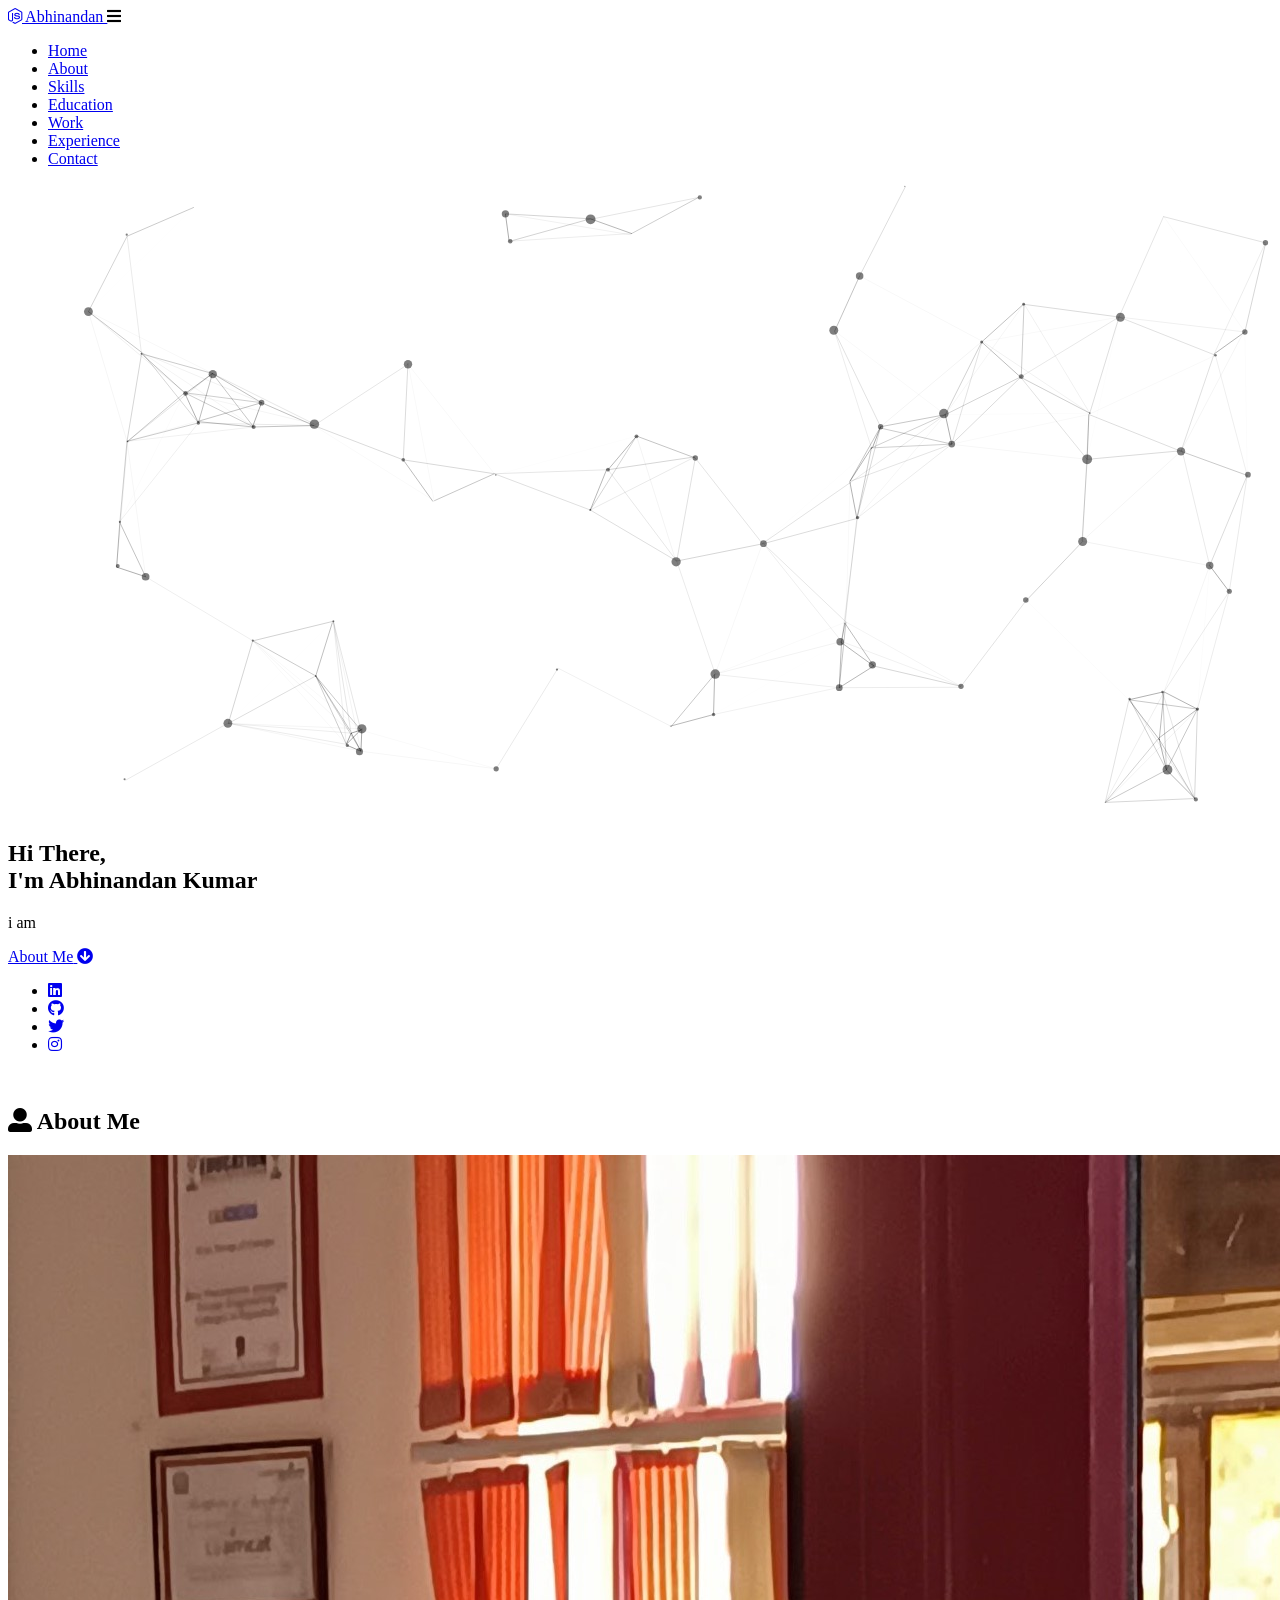
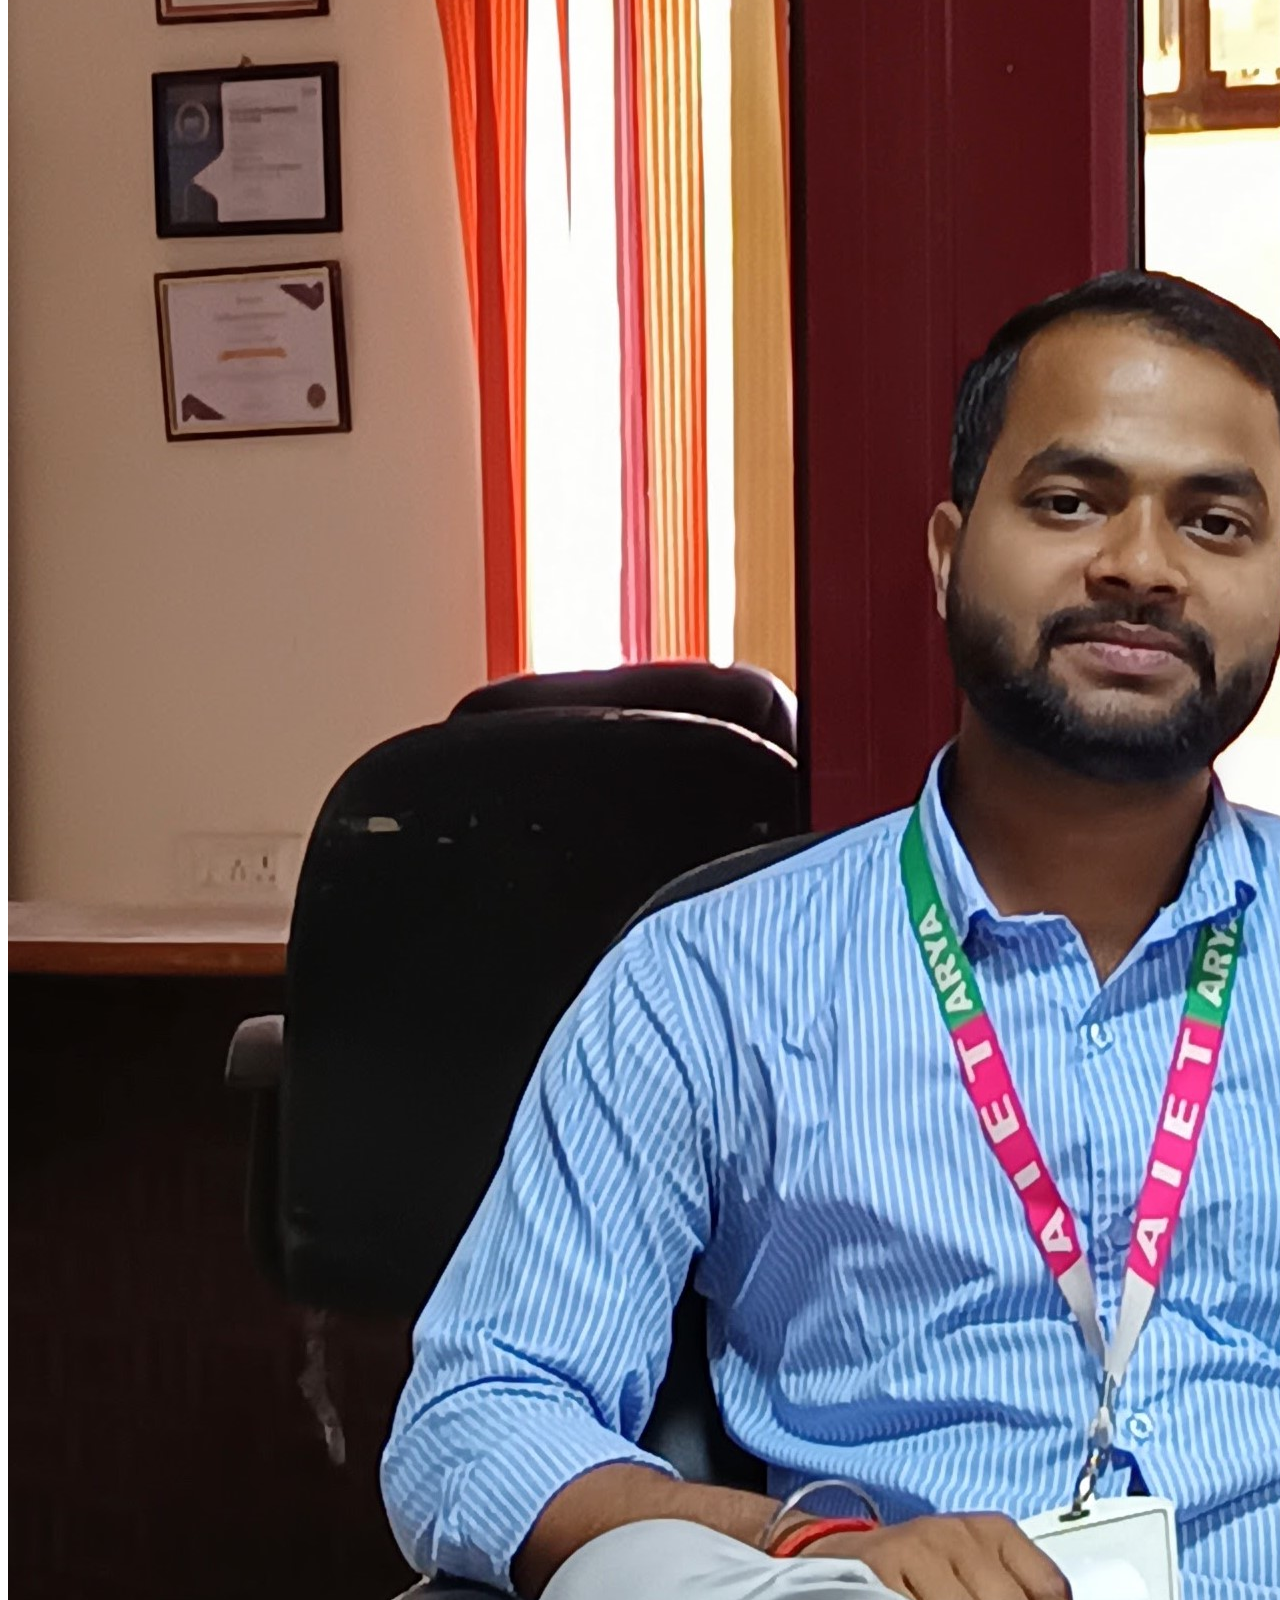
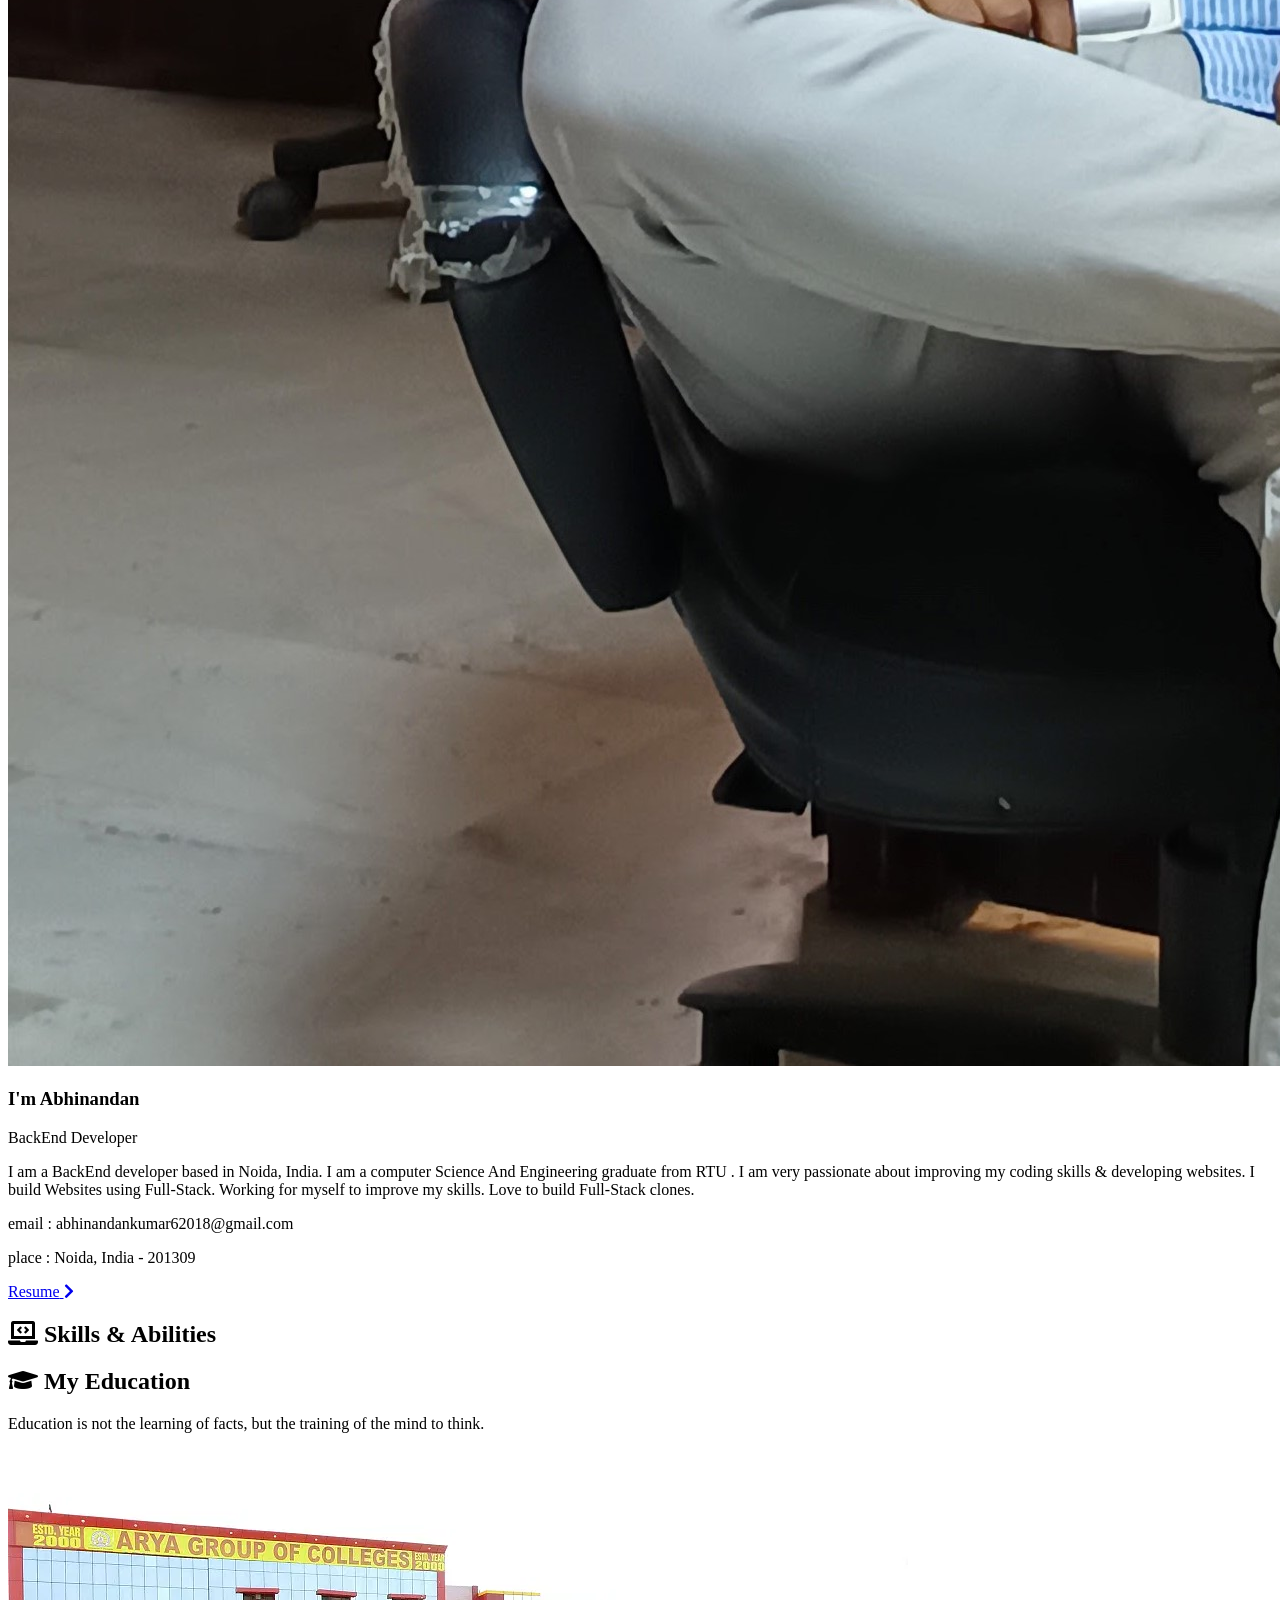
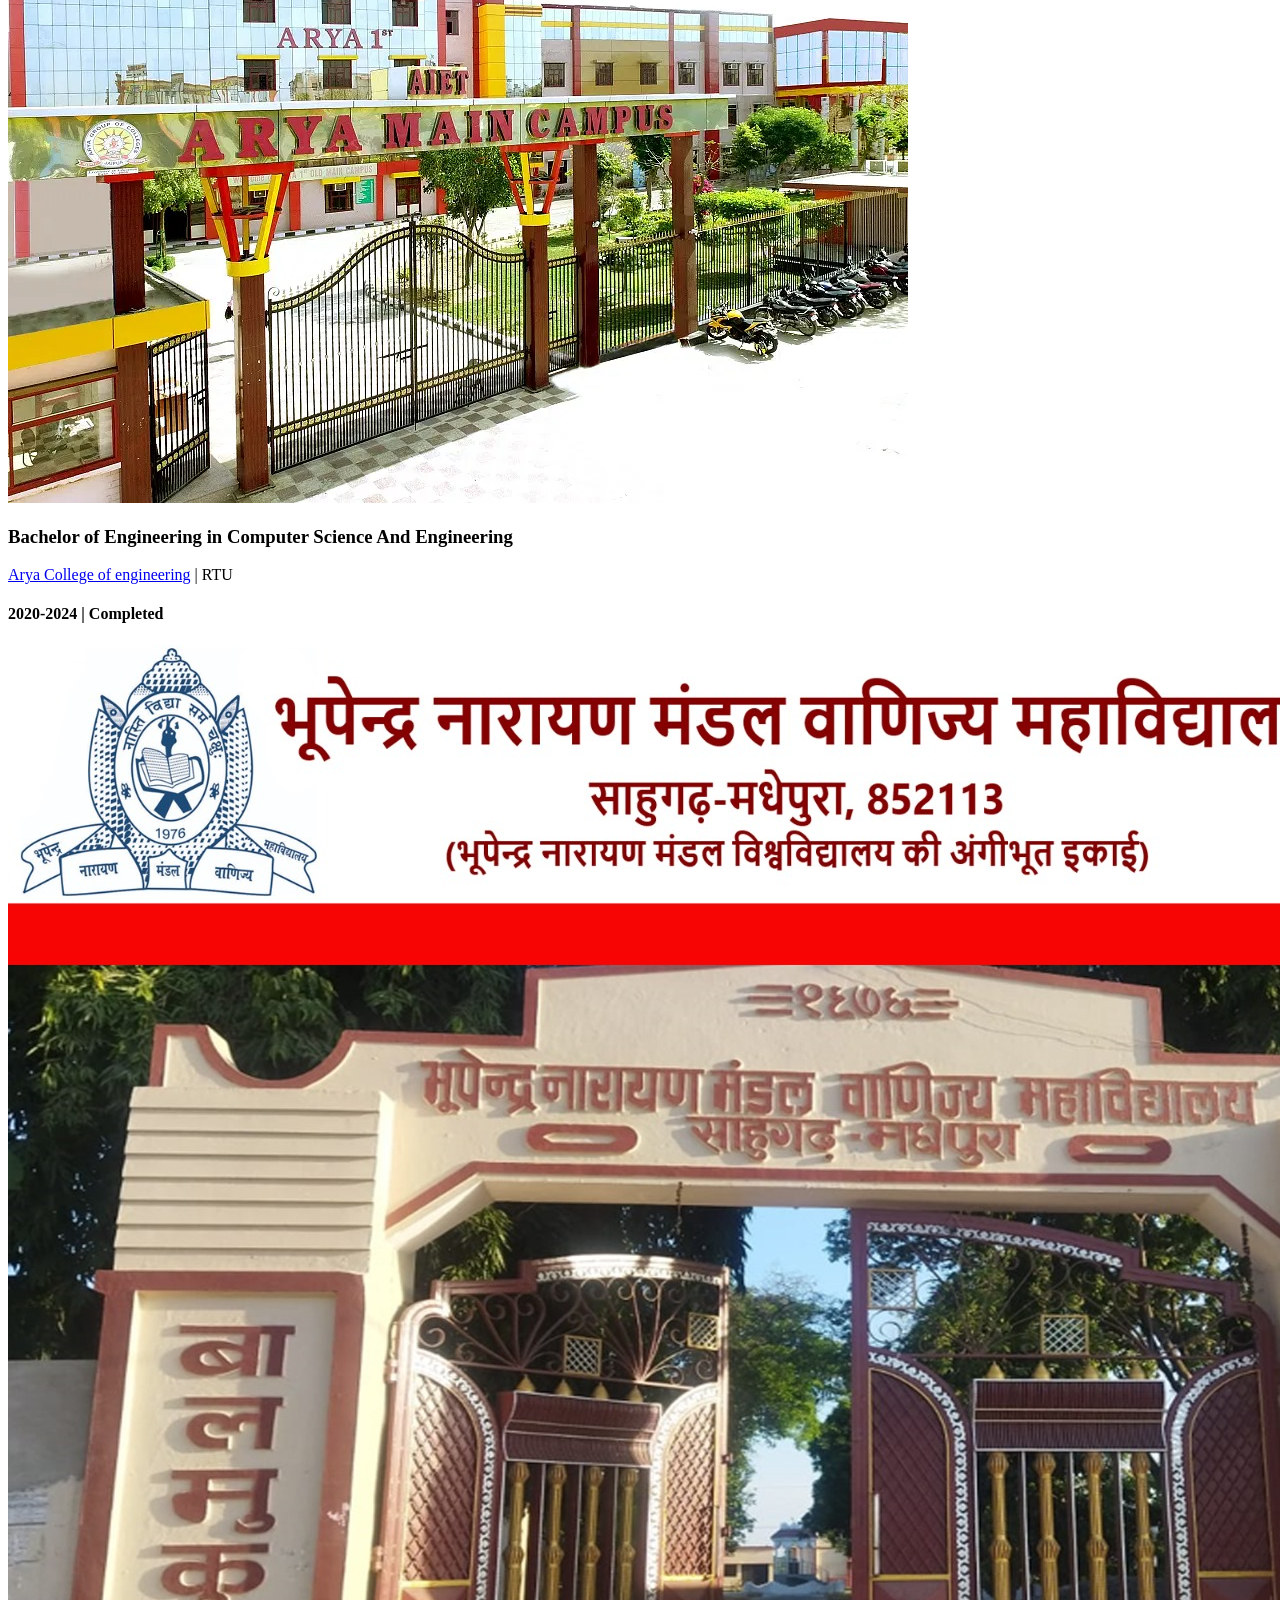
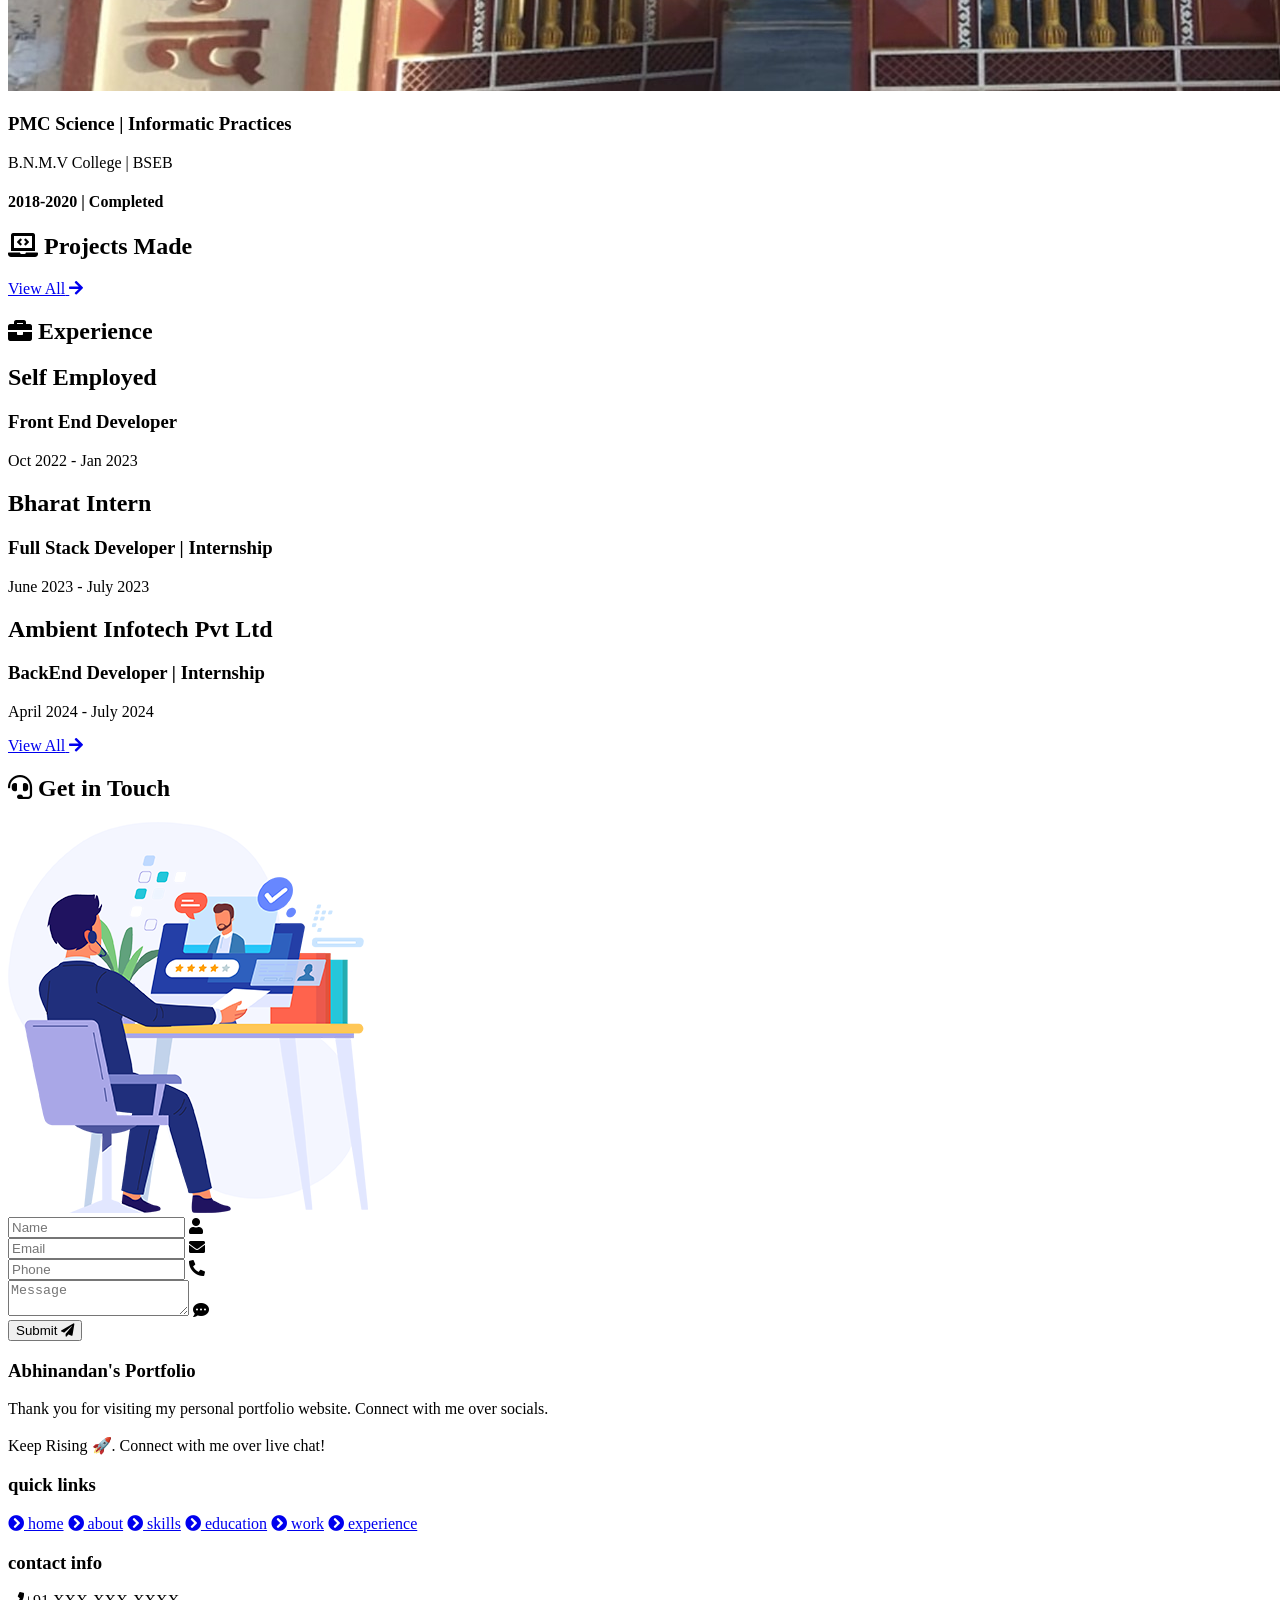
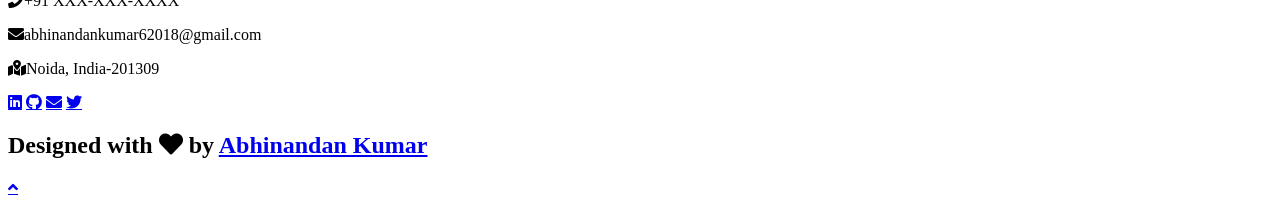
==== index.html @ bd701e11 "Add files via upload" ====
<!DOCTYPE html>
<html lang="en">
<head>
    <meta charset="UTF-8">
    <meta http-equiv="X-UA-Compatible" content="IE=edge">
    <meta name="viewport" content="width=device-width, initial-scale=1.0">
    <meta name="keywords" content="Abhinandan Kumar, portfolio, Abhinandan , BackEnd Developer, personal portfolio lifecodes, portfolio design, portfolio website, personal portfolio" />
    <meta name="description" content="Welcome to Abhinandan's Portfolio. FrontEnd Developer and BackEnd Developer" />
    <!-- Custom CSS -->
    <link rel="stylesheet" href="./assets/css/style.css">
    <!-- Font Awesome -->
    <link rel="stylesheet" href="https://cdnjs.cloudflare.com/ajax/libs/font-awesome/5.15.3/css/all.min.css" integrity="sha512-iBBXm8fW90+nuLcSKlbmrPcLa0OT92xO1BIsZ+ywDWZCvqsWgccV3gFoRBv0z+8dLJgyAHIhR35VZc2oM/gI1w==" crossorigin="anonymous" referrerpolicy="no-referrer" />
    <!-- Favicon -->
    <link id='favicon' rel="shortcut icon" href="./assets/images/favicon.png" type="image/x-png">
    <title>Portfolio | Abhinandan Kumar </title>
</head>
<body oncontextmenu="return false">

<!-- pre loader -->
<!-- <div class="loader-container">
  <img draggable="false" src="./assets/images/preloader.gif" alt="">
</div> -->

<!-- navbar starts -->
<header>
        <a href="/" class="logo"><i class="fab fa-node-js"></i> Abhinandan </a>

        <div id="menu" class="fas fa-bars"></div>
        <nav class="navbar">
            <ul>
            <li><a class="active" href="#home">Home</a></li>
            <li><a href="#about">About</a></li>
            <li><a href="#skills">Skills</a></li>
            <li><a href="#education">Education</a></li>
            <li><a href="#work">Work</a></li>
            <li><a href="#experience">Experience</a></li>
            <li><a href="#contact">Contact</a></li>
            </ul>
        </nav>
</header>
<!-- navbar ends -->


<!-- hero section starts -->
<section class="home" id="home">
    <div id="particles-js"></div>

    <div class="content">
    <h2>Hi There,<br/> I'm Abhinandan <span>Kumar </span></h2>
    <p>i am  <span class="typing-text"></span></p>
    <a href="#about" class="btn"><span>About Me</span>
      <i class="fas fa-arrow-circle-down"></i>
    </a>
    <div class="socials">
        <ul class="social-icons">
          <li><a class="linkedin" aria-label="LinkedIn" href="https://www.linkedin.com/in/abhinandan-kumar-5856a526a/" target="_blank"><i class="fab fa-linkedin"></i></a></li> 
          <li><a class="github" aria-label="GitHub" href="https://github.com/abhi6201844172" target="_blank"><i class="fab fa-github"></i></a></li>
          <li><a class="twitter" aria-label="Twitter" href="https://x.com/Abhinan83181341" target="_blank"><i class="fab fa-twitter"></i></a></li>
          <!-- <li><a class="telegram" aria-label="Telegram" href="https://t.me/abhinavanand1002" target="_blank"><i class="fab fa-telegram-plane"></i></a></li> -->
          <li><a class="instagram" aria-label="Instagram" href="https://www.instagram.com/abhinandanyadav62018?igsh=aHphN3o0bGR5NGh6"><i class="fab fa-instagram" target="_blank"></i></a></li>
          <!-- <li><a class="dev" aria-label="Dev" href="https://dev.to/jigarsable" target="_blank"><i class="fab fa-dev"></i></a></li>
        </ul> -->
      </div>
    </div>
<div class="image">
    <img draggable="false" class="tilt" src="./assets/images/Abhiandan2.jpg" alt="">
</div>
</section>
<!-- hero section ends -->


<!-- about section starts -->
<section class="about" id="about">
    <h2 class="heading"><i class="fas fa-user-alt"></i> About <span>Me</span></h2>
    
    <div class="row">

    <div class="image">
        <img draggable="false" class="tilt" src="./assets/images/abhinandan.jpg" alt="">
    </div>
    <div class="content">
        <h3>I'm Abhinandan </h3>
        <span class="tag"> BackEnd Developer</span>
        
        <p>I am a BackEnd developer based in Noida, India. 
          I am a computer Science And Engineering graduate from <span> RTU </span>.
          I am very passionate about improving my coding skills & developing websites.
          I build  Websites using Full-Stack.
          Working for myself to improve my skills.
          Love to build Full-Stack clones. </p>
        
        <div class="box-container">
            <!-- <div class="box">
              <p><span> age: </span> 20</p>
              <p><span> phone : </span> +91 XXX-XXX-XXXX</p>
            </div> -->
            <div class="box">
              <p><span> email : </span> abhinandankumar62018@gmail.com</p>
              <p><span> place : </span> Noida, India - 201309</p>
            </div>
        </div>
        
        <div class="resumebtn">
            <a href="https://drive.google.com/file/d/1tDuz0TBNX10D0l-4Tg8VtXUk5J37B0gS/view?usp=sharing" target="_blank" class="btn"><span>Resume</span>
                <i class="fas fa-chevron-right"></i>
            </a>
        </div>

    </div>
    </div>
</section>
<!-- about section ends -->

<!-- skills section starts -->
<section class="skills" id="skills">

    <h2 class="heading"><i class="fas fa-laptop-code"></i> Skills & <span>Abilities</span></h2>

    <div class="container">
          <div class="row" id="skillsContainer">

            <!-- <div class="bar">
              <div class="info">
                <img src="https://img.icons8.com/color/48/000000/adobe-xd.png"/>
                <span>AdobeXD</span>
              </div>
            </div> -->

      </div>
</div>
</section>
<!-- skills section ends -->


<!-- education section starts -->
<section class="education" id="education">

  <h1 class="heading"><i class="fas fa-graduation-cap"></i> My <span>Education</span></h1>

    <p class="qoute">Education is not the learning of facts, but the training of the mind to think.</p>

    <div class="box-container">

    <div class="box">
        <div class="image">
        <img draggable="false" src="./assets/images/educat/college2.webp" alt="">
        </div>
        <div class="content">
        <h3>Bachelor of Engineering in Computer Science And Engineering </h3>
        <p><a href="https://www.aryacollege.org/">Arya College of engineering</a> | RTU </p>
        <h4>2020-2024 | Completed</h4>
        </div>
    </div>

    <div class="box">
      <div class="image">
      <img draggable="false" src="./assets/images/educat/College.jpeg" alt="">
      </div>
      <div class="content">
      <h3>PMC Science | Informatic Practices</h3>
      <p>B.N.M.V College | BSEB</p>
      <h4>2018-2020 | Completed</h4>
      </div>
    </div>

</div>
</section>
<!-- education section ends -->


<!-- work project section starts -->
<section class="work" id="work">

  <h2 class="heading"><i class="fas fa-laptop-code"></i> Projects <span>Made</span></h2>

  <div class="box-container">

    <!-- <div class="box tilt">
      <img draggable="false" src="./assets/images/projects/portfolio1.PNG" alt="" />
      <div class="content">
        <div class="tag">
        <h3>Portfolio Website</h3>
        </div>
        <div class="desc">
          <p>Personal portfolio website. Don't need much info about it, just scroll down. You're here only!</p>
          <div class="btns">
            <a href="#" class="btn" target="_blank"><i class="fas fa-eye"></i> View</a>
            <a href="https://github.com/jigar-sable/Portfolio-Website" class="btn" target="_blank">Code <i class="fas fa-code"></i></a>
          </div>
        </div>
      </div>
    </div> -->

</div>

<div class="viewall">
  <a href="/projects" class="btn"><span>View All</span>
    <i class="fas fa-arrow-right"></i>
</a>
</div>

</section>
<!-- work project section ends -->

<!-- experience section starts -->
<section class="experience" id="experience">

  <h2 class="heading"><i class="fas fa-briefcase"></i> Experience </h2>

  <div class="timeline">

    <div class="container right">
      <div class="content">
        <div class="tag">
          <h2>Self Employed</h2>
        </div>
        <div class="desc">
            <h3>Front End Developer</h3>
            <p>Oct 2022 - Jan 2023</p>
        </div>
      </div>
    </div>

    <div class="container left">
      <div class="content">
        <div class="tag">
          <h2>Bharat Intern </h2>
        </div>
        <div class="desc">
            <h3>Full Stack Developer | Internship</h3>
            <p>June 2023 - July 2023</p>
        </div>
      </div>
    </div>

    <div class="container right">
      <div class="content">
        <div class="tag">
          <h2>Ambient Infotech Pvt Ltd </h2>
        </div>
        <div class="desc">
            <h3>BackEnd  Developer | Internship</h3>
            <p>April 2024 - July 2024</p>
        </div>
      </div>
    </div>

    <!-- <div class="container left">
      <div class="content">
        <div class="tag">
          <h2>Learn & Build </h2>
        </div>
        <div class="desc">
            <h3>MERN Stack Developer | Internship</h3>
            <p>Aug 2023 - Oct 2023</p>
        </div>
      </div>
    </div> -->

    <!-- <div class="container right">
      <div class="content">
        <div class="tag">
          <h2>Frshr Technologies</h2>
        </div>
        <div class="desc">
            <h3>Wordpress Developer | Internship</h3>
            <p>April 2021 - April 2021</p>
        </div>
      </div>
    </div>

    <div class="container left">
      <div class="content">
        <div class="tag">
          <h2>WonderingBlog</h2>
        </div>
        <div class="desc">
            <h3>Web Development & SEO | Internship</h3>
            <p>March 2021 - April 2021</p>
        </div>
      </div>
    </div>
  </div> -->

  <div class="morebtn">
    <a href="/experience" class="btn"><span>View All</span>
      <i class="fas fa-arrow-right"></i>
  </a>
  </div>

</div>

</section>
<!-- experience section ends -->

<!-- contact section starts -->
<section class="contact" id="contact">
  
  <h2 class="heading"><i class="fas fa-headset"></i> Get in <span>Touch</span></h2>

  <div class="container">
    <div class="content">
      <div class="image-box">
        <img draggable="false" src="./assets/images/contact1.png" alt="">
      </div>
    <form id="contact-form">
      
      <div class="form-group">
        <div class="field">
          <input type="text" name="name" placeholder="Name" required>
          <i class='fas fa-user'></i>
        </div>
        <div class="field">
          <input type="text" name="email" placeholder="Email" required>
          <i class='fas fa-envelope'></i>
        </div>
        <div class="field">
          <input type="text" name="phone" placeholder="Phone">
          <i class='fas fa-phone-alt'></i>
        </div>
        <div class="message">
        <textarea placeholder="Message" name="message" required></textarea>
        <i class="fas fa-comment-dots"></i>
        </div>
        </div>
      <div class="button-area">
        <button type="submit">
          Submit <i class="fa fa-paper-plane"></i></button>
      </div>
    </form>
  </div>
  </div>
</section>
<!-- contact section ends -->


<!-- footer section starts -->
<section class="footer">

  <div class="box-container">

      <div class="box">
          <h3>Abhinandan's Portfolio</h3>
          <p>Thank you for visiting my personal portfolio website. Connect with me over socials. <br/> <br/> Keep Rising 🚀. Connect with me over live chat!</p>
      </div>

      <div class="box">
          <h3>quick links</h3>
          <a href="#home"><i class="fas fa-chevron-circle-right"></i> home</a>
          <a href="#about"><i class="fas fa-chevron-circle-right"></i> about</a>
          <a href="#skills"><i class="fas fa-chevron-circle-right"></i> skills</a>
          <a href="#education"><i class="fas fa-chevron-circle-right"></i> education</a>
          <a href="#work"><i class="fas fa-chevron-circle-right"></i> work</a>
          <a href="#experience"><i class="fas fa-chevron-circle-right"></i> experience</a>
      </div>

      <div class="box">
          <h3>contact info</h3>
          <p> <i class="fas fa-phone"></i>+91 XXX-XXX-XXXX</p>
          <p> <i class="fas fa-envelope"></i>abhinandankumar62018@gmail.com</p>
          <p> <i class="fas fa-map-marked-alt"></i>Noida, India-201309</p>
          <div class="share">

              <a href="https://www.linkedin.com/in/abhinandan-kumar-5856a526a/" class="fab fa-linkedin" aria-label="LinkedIn" target="_blank"></a>
              <a href="https://github.com/abhi6201844172" class="fab fa-github" aria-label="GitHub" target="_blank"></a>
              <a href="mailto:abhinandankumar62018@gmail.com" class="fas fa-envelope" aria-label="Mail" target="_blank"></a>
              <a href="https://x.com/Abhinan83181341" class="fab fa-twitter" aria-label="Twitter" target="_blank"></a>
              <!-- <a href="https://t.me/abhinavanand1002" class="fab fa-telegram-plane" aria-label="Telegram" target="_blank"></a> -->
          </div>
      </div>
  </div>

  <h1 class="credit">Designed with <i class="fa fa-heart pulse"></i> by <a href="https://www.linkedin.com/in/abhinandan-kumar-5856a526a/"> Abhinandan Kumar</a></h1>

</section>
<!-- footer section ends -->


<!-- scroll top btn -->
<a href="#home" aria-label="ScrollTop" class="fas fa-angle-up" id="scroll-top"></a>
<!-- scroll back to top -->


<!-- ==== ALL MAJOR JAVASCRIPT CDNS STARTS ==== -->
<!-- jquery cdn -->
<script src="https://cdnjs.cloudflare.com/ajax/libs/jquery/3.6.0/jquery.min.js" integrity="sha512-894YE6QWD5I59HgZOGReFYm4dnWc1Qt5NtvYSaNcOP+u1T9qYdvdihz0PPSiiqn/+/3e7Jo4EaG7TubfWGUrMQ==" crossorigin="anonymous" referrerpolicy="no-referrer"></script>

<!-- typed.js cdn -->
<script src="https://cdnjs.cloudflare.com/ajax/libs/typed.js/2.0.5/typed.min.js" integrity="sha512-1KbKusm/hAtkX5FScVR5G36wodIMnVd/aP04af06iyQTkD17szAMGNmxfNH+tEuFp3Og/P5G32L1qEC47CZbUQ==" crossorigin="anonymous" referrerpolicy="no-referrer"></script>

<!-- particle.js links -->
<script src="./assets/js/particles.min.js"></script>
<script src="./assets/js/app.js"></script>

<!-- vanilla tilt.js links -->
<script src="https://cdnjs.cloudflare.com/ajax/libs/vanilla-tilt/1.7.0/vanilla-tilt.min.js" integrity="sha512-SttpKhJqONuBVxbRcuH0wezjuX+BoFoli0yPsnrAADcHsQMW8rkR84ItFHGIkPvhnlRnE2FaifDOUw+EltbuHg==" crossorigin="anonymous" referrerpolicy="no-referrer"></script>

<!-- scroll reveal anim -->
<script src="https://unpkg.com/scrollreveal"></script>

<script
      type="text/javascript"
      src="https://cdn.jsdelivr.net/npm/emailjs-com@3/dist/email.min.js"
    ></script>

<!-- ==== ALL MAJOR JAVASCRIPT CDNS ENDS ==== -->

<script src="./assets/js/script.js"></script>

</body>
</html>
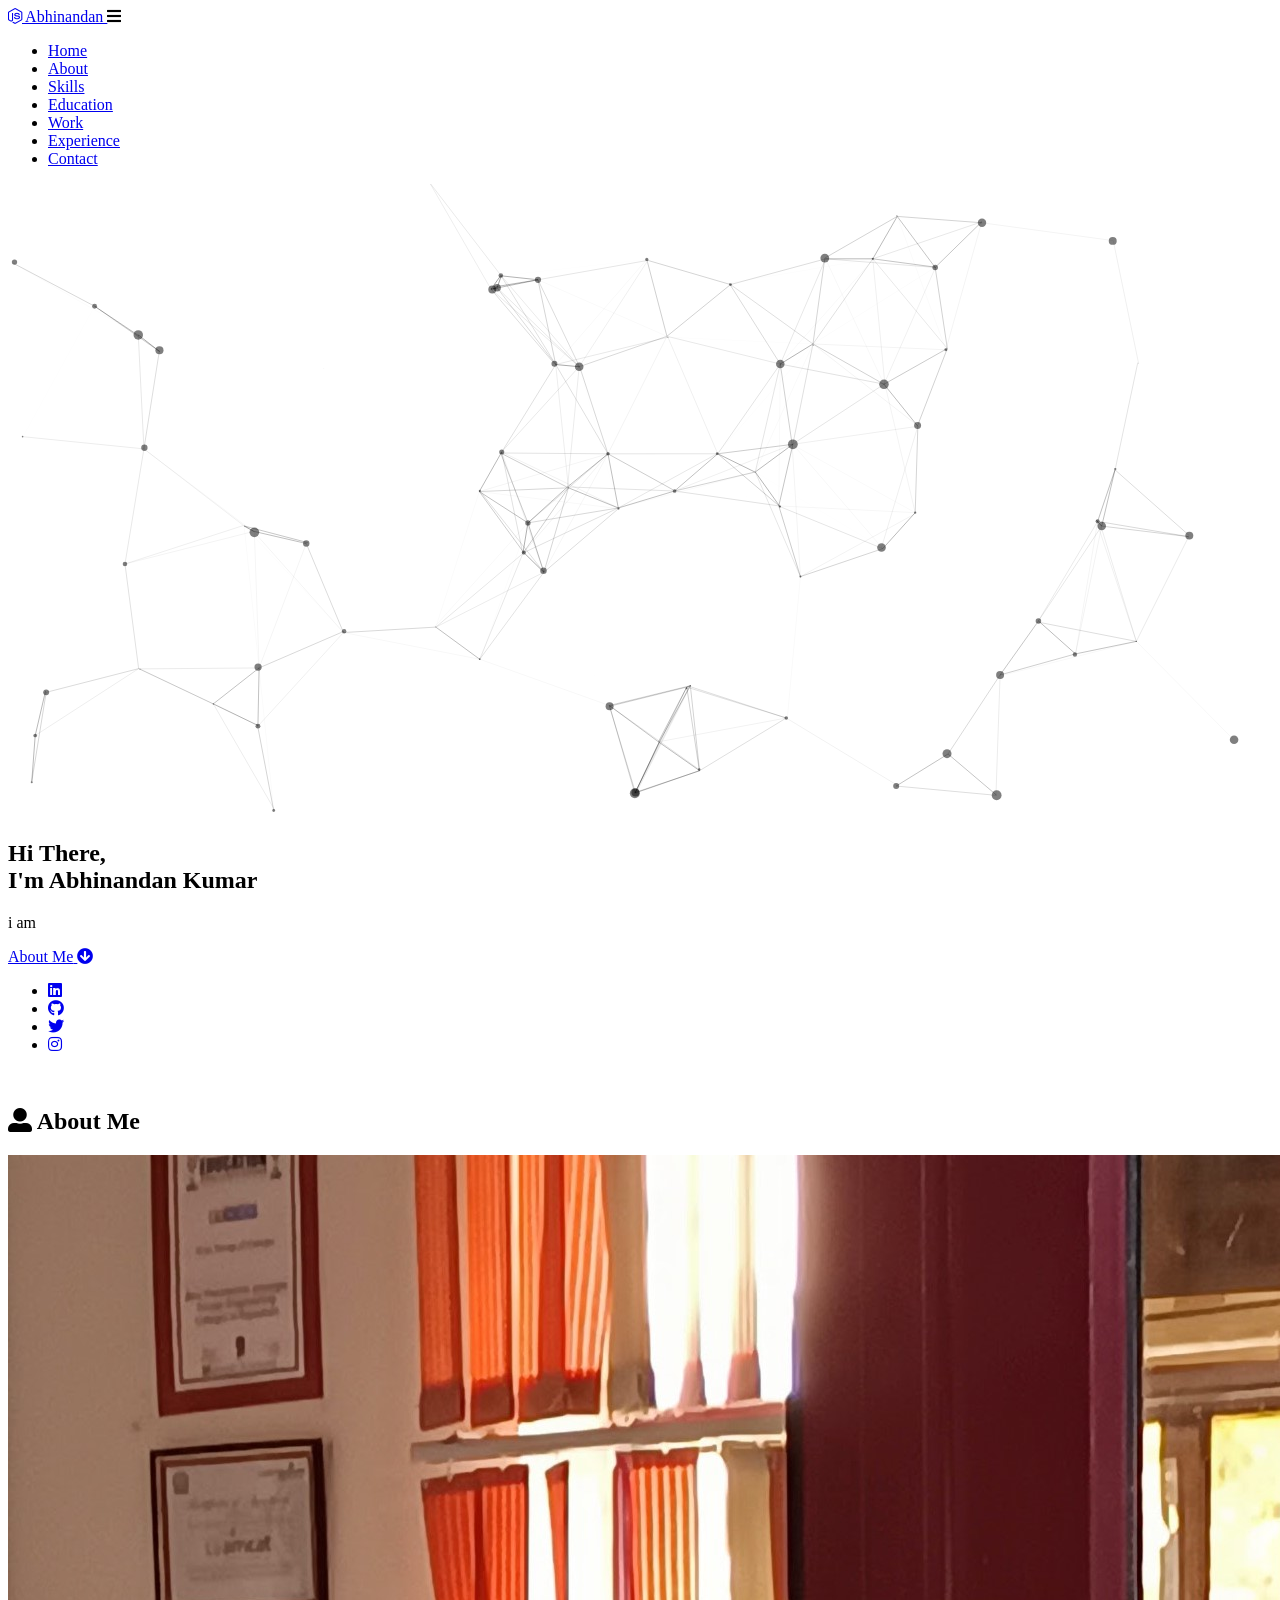
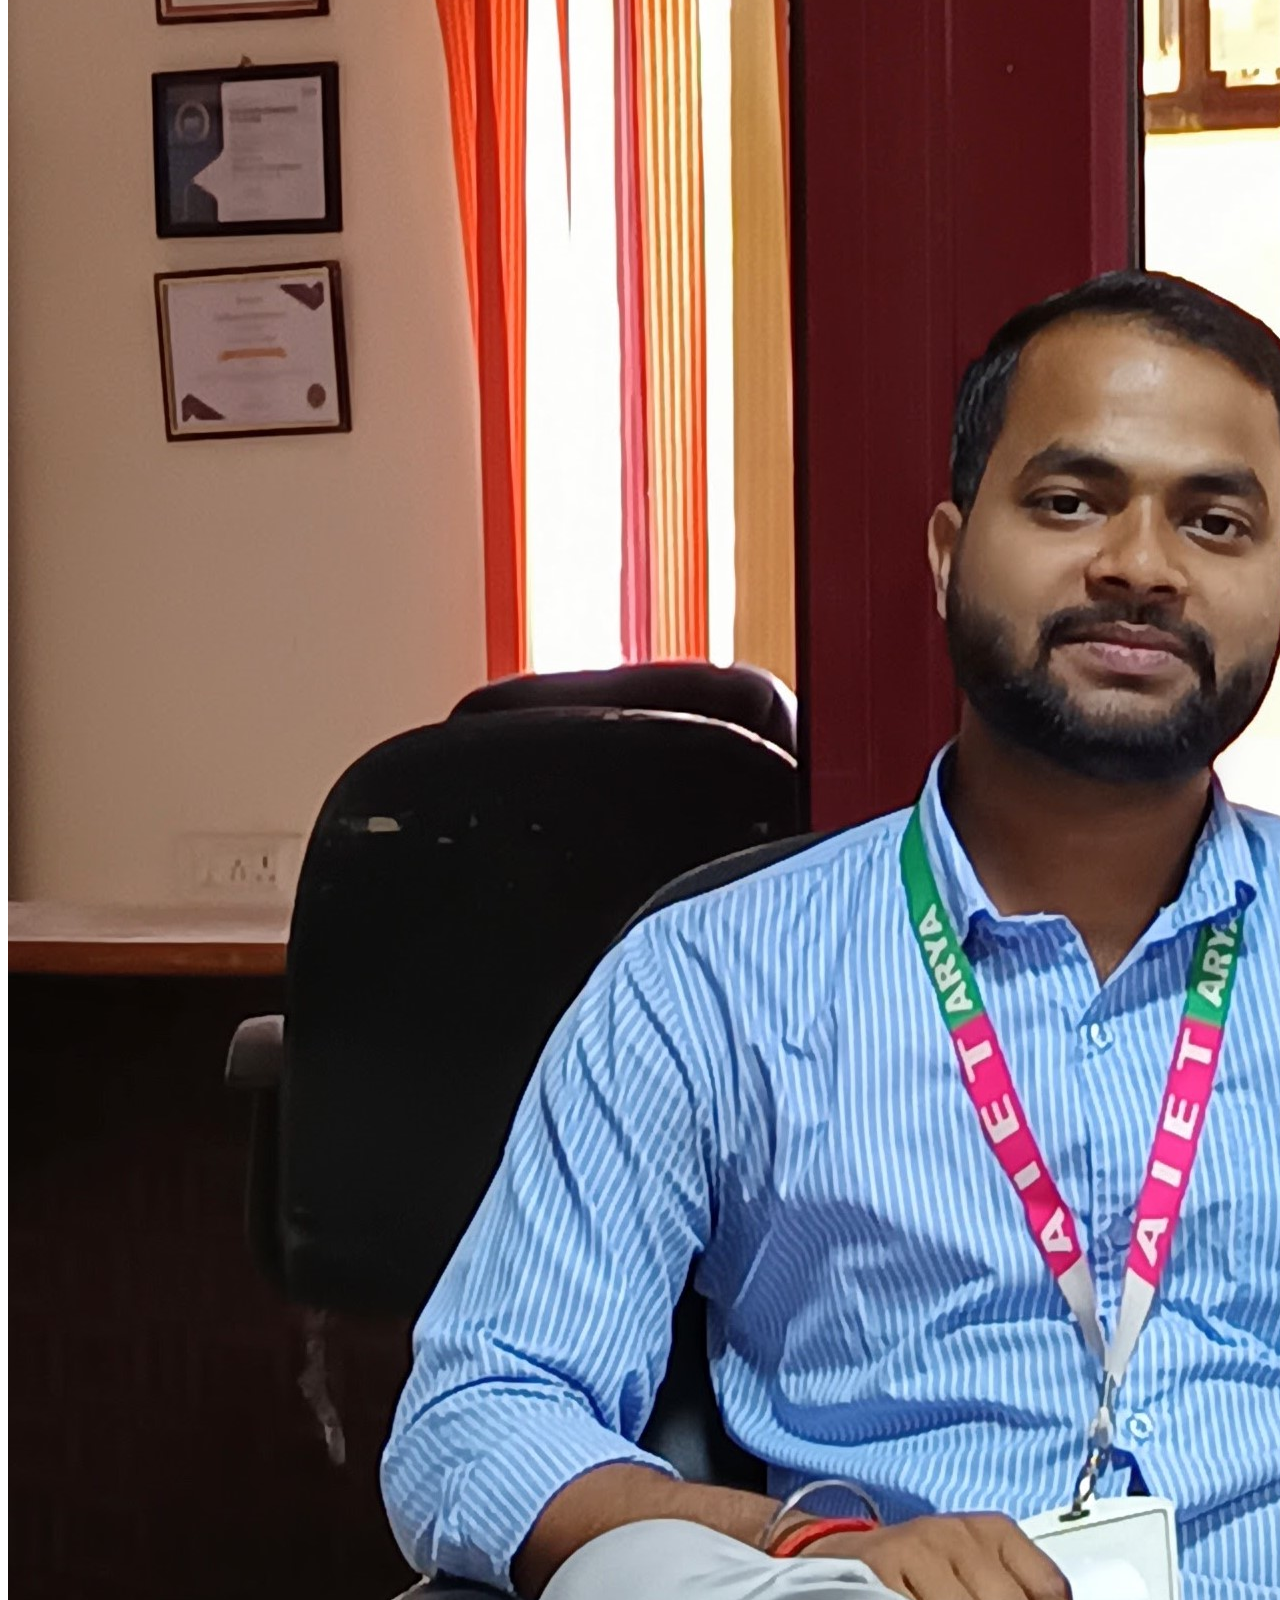
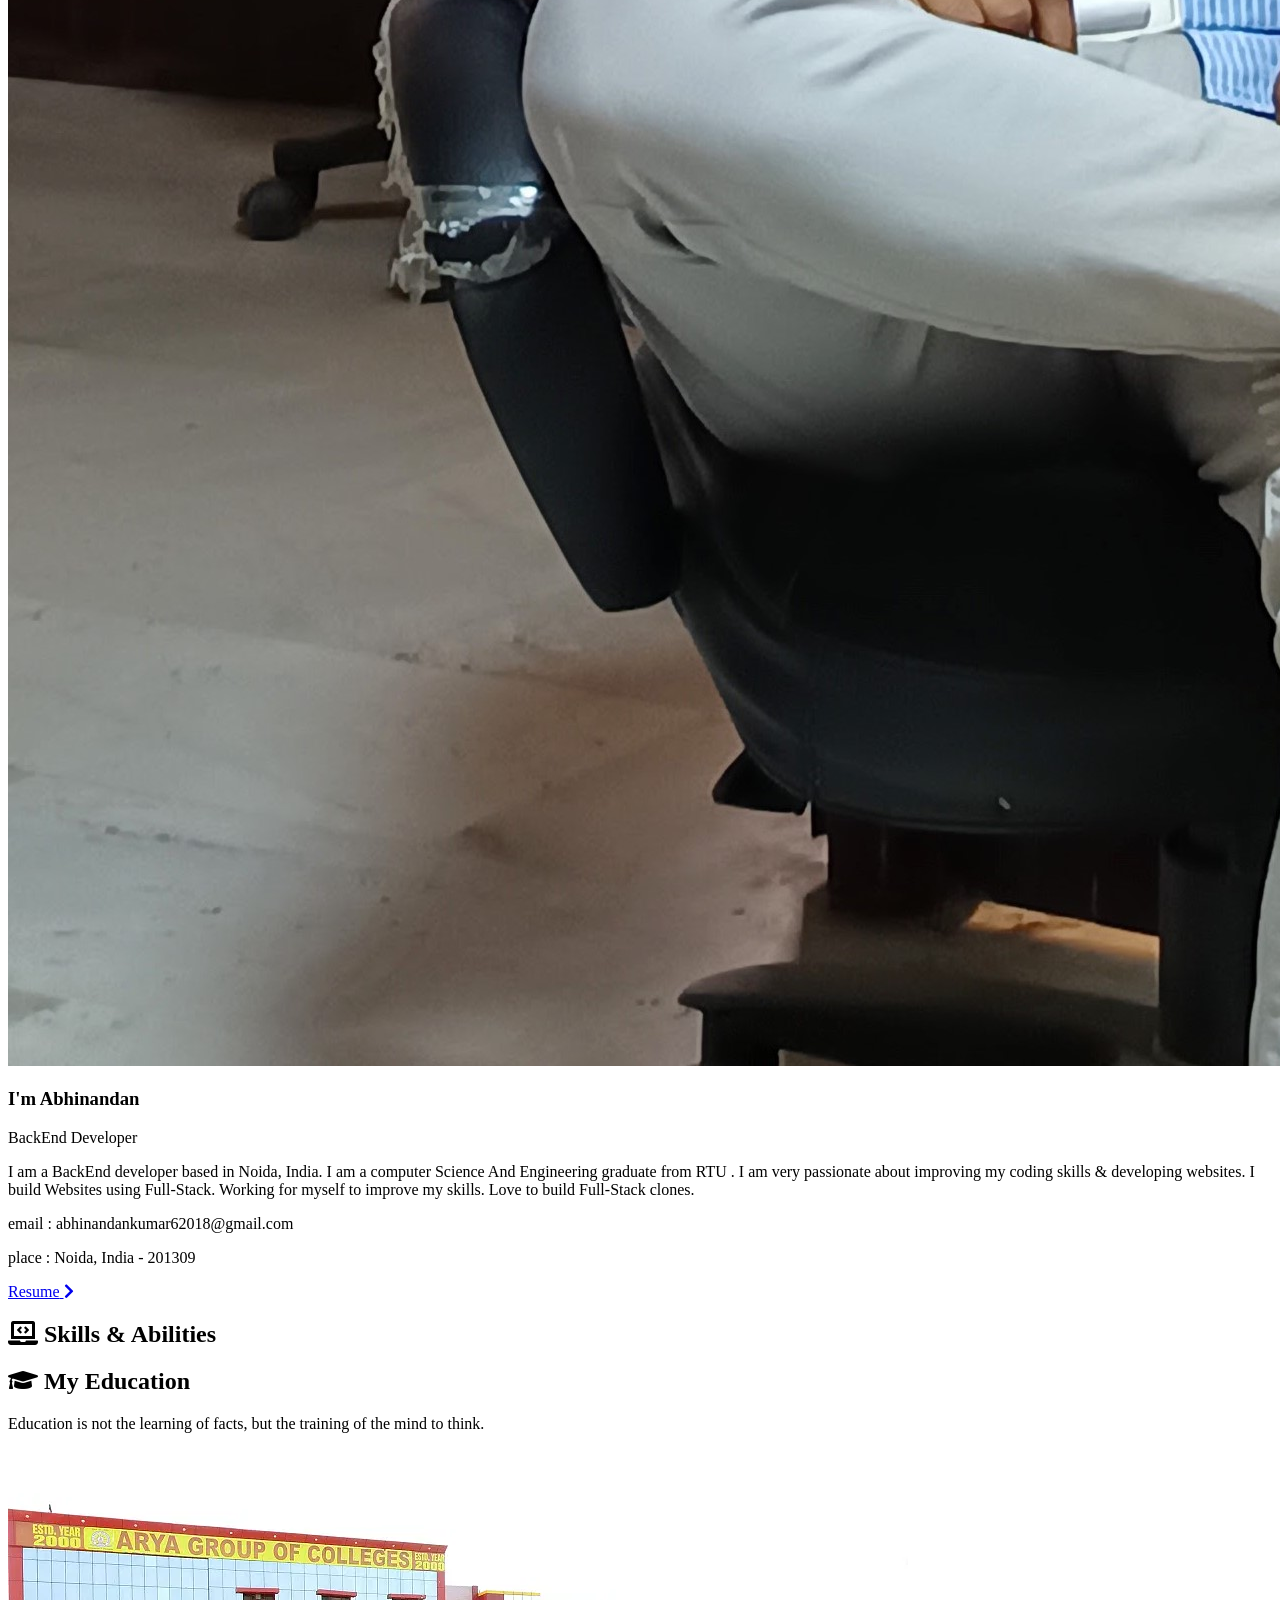
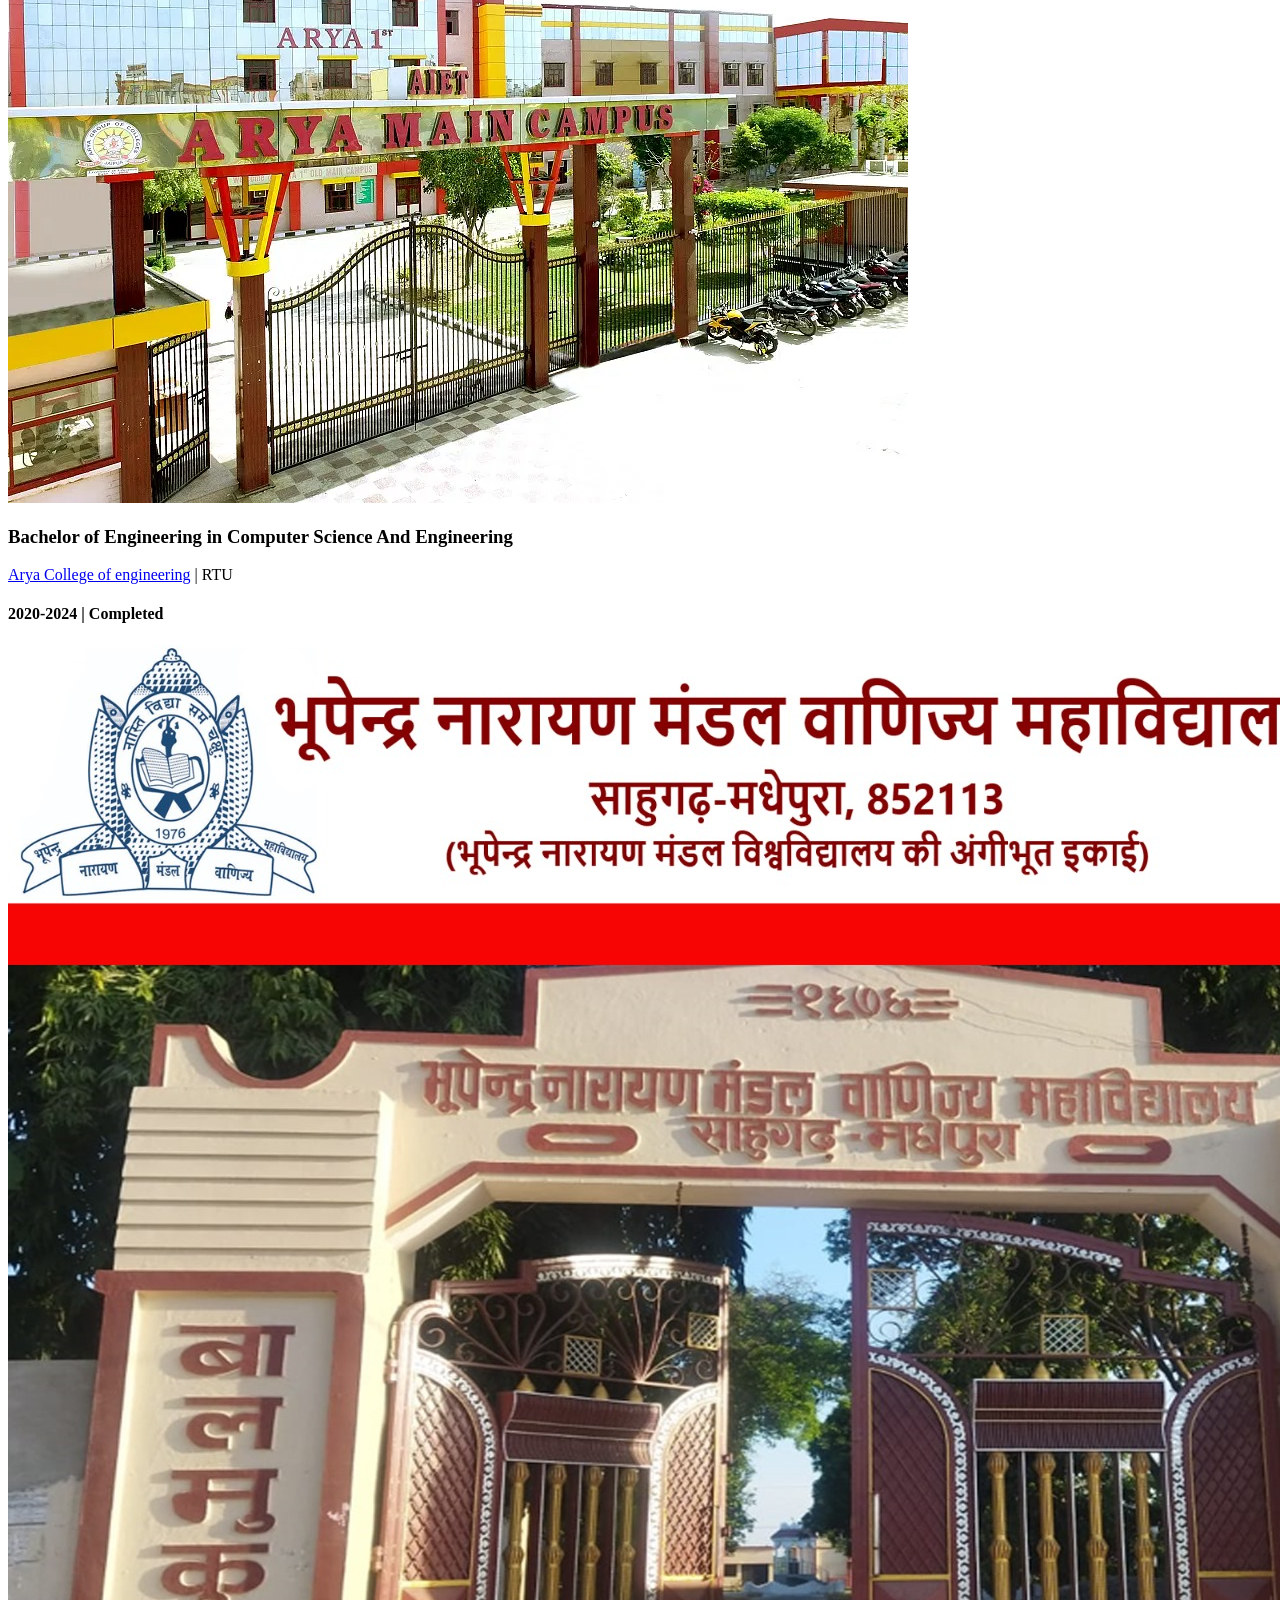
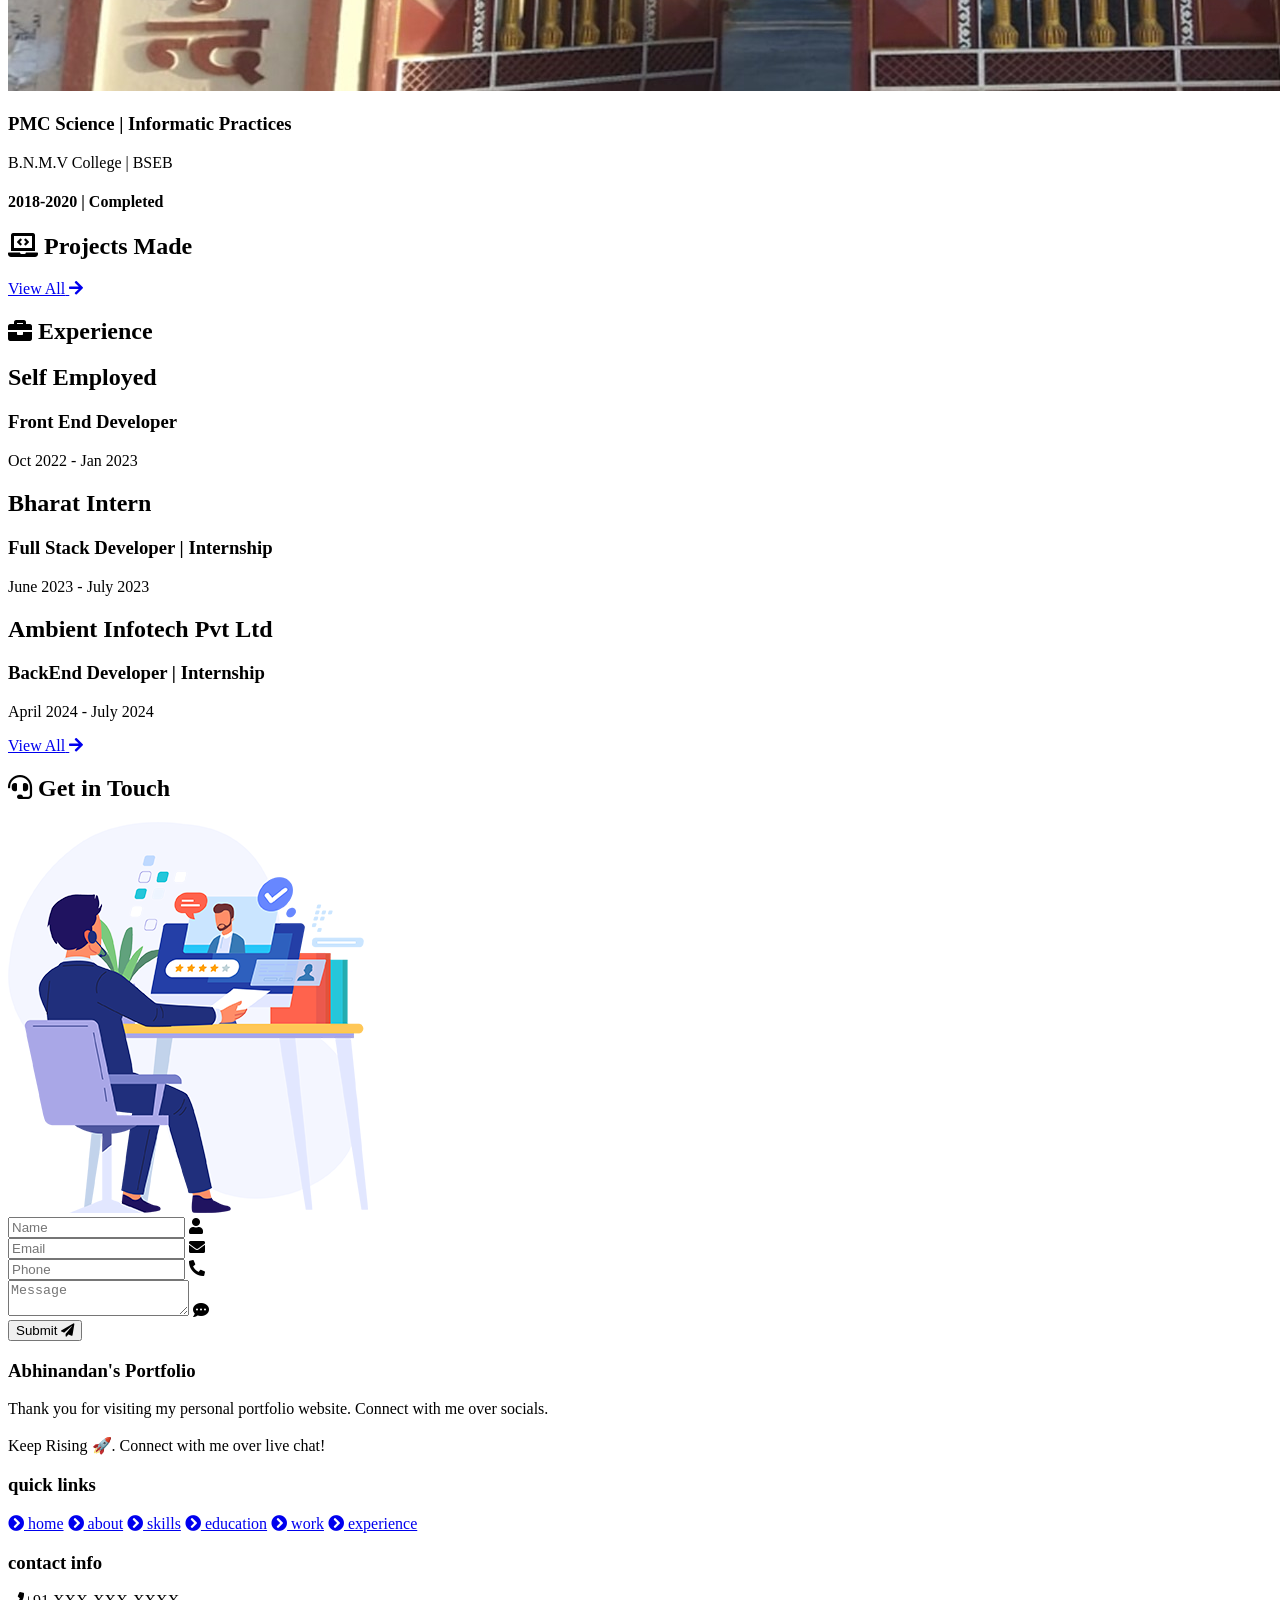
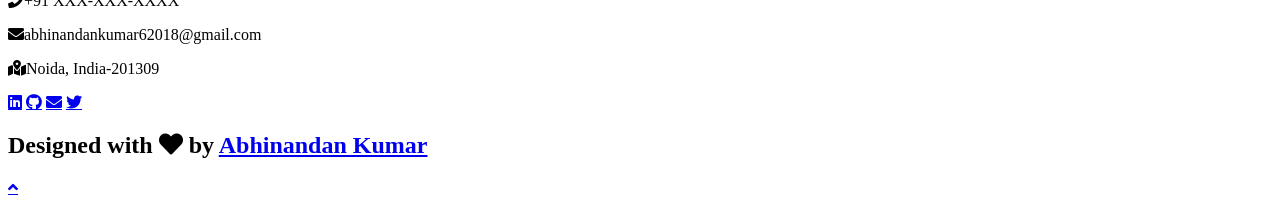
==== commit 52786b72: "updated" ====
--- a/index.html
+++ b/index.html
@@ -194,7 +194,7 @@
 </div>
 
 <div class="viewall">
-  <a href="/projects" class="btn"><span>View All</span>
+  <a href="./projects/index1.html" class="btn"><span>View All</span>
     <i class="fas fa-arrow-right"></i>
 </a>
 </div>
@@ -283,7 +283,7 @@
   </div> -->
 
   <div class="morebtn">
-    <a href="/experience" class="btn"><span>View All</span>
+    <a href="./experience/index2.html" class="btn"><span>View All</span>
       <i class="fas fa-arrow-right"></i>
   </a>
   </div>
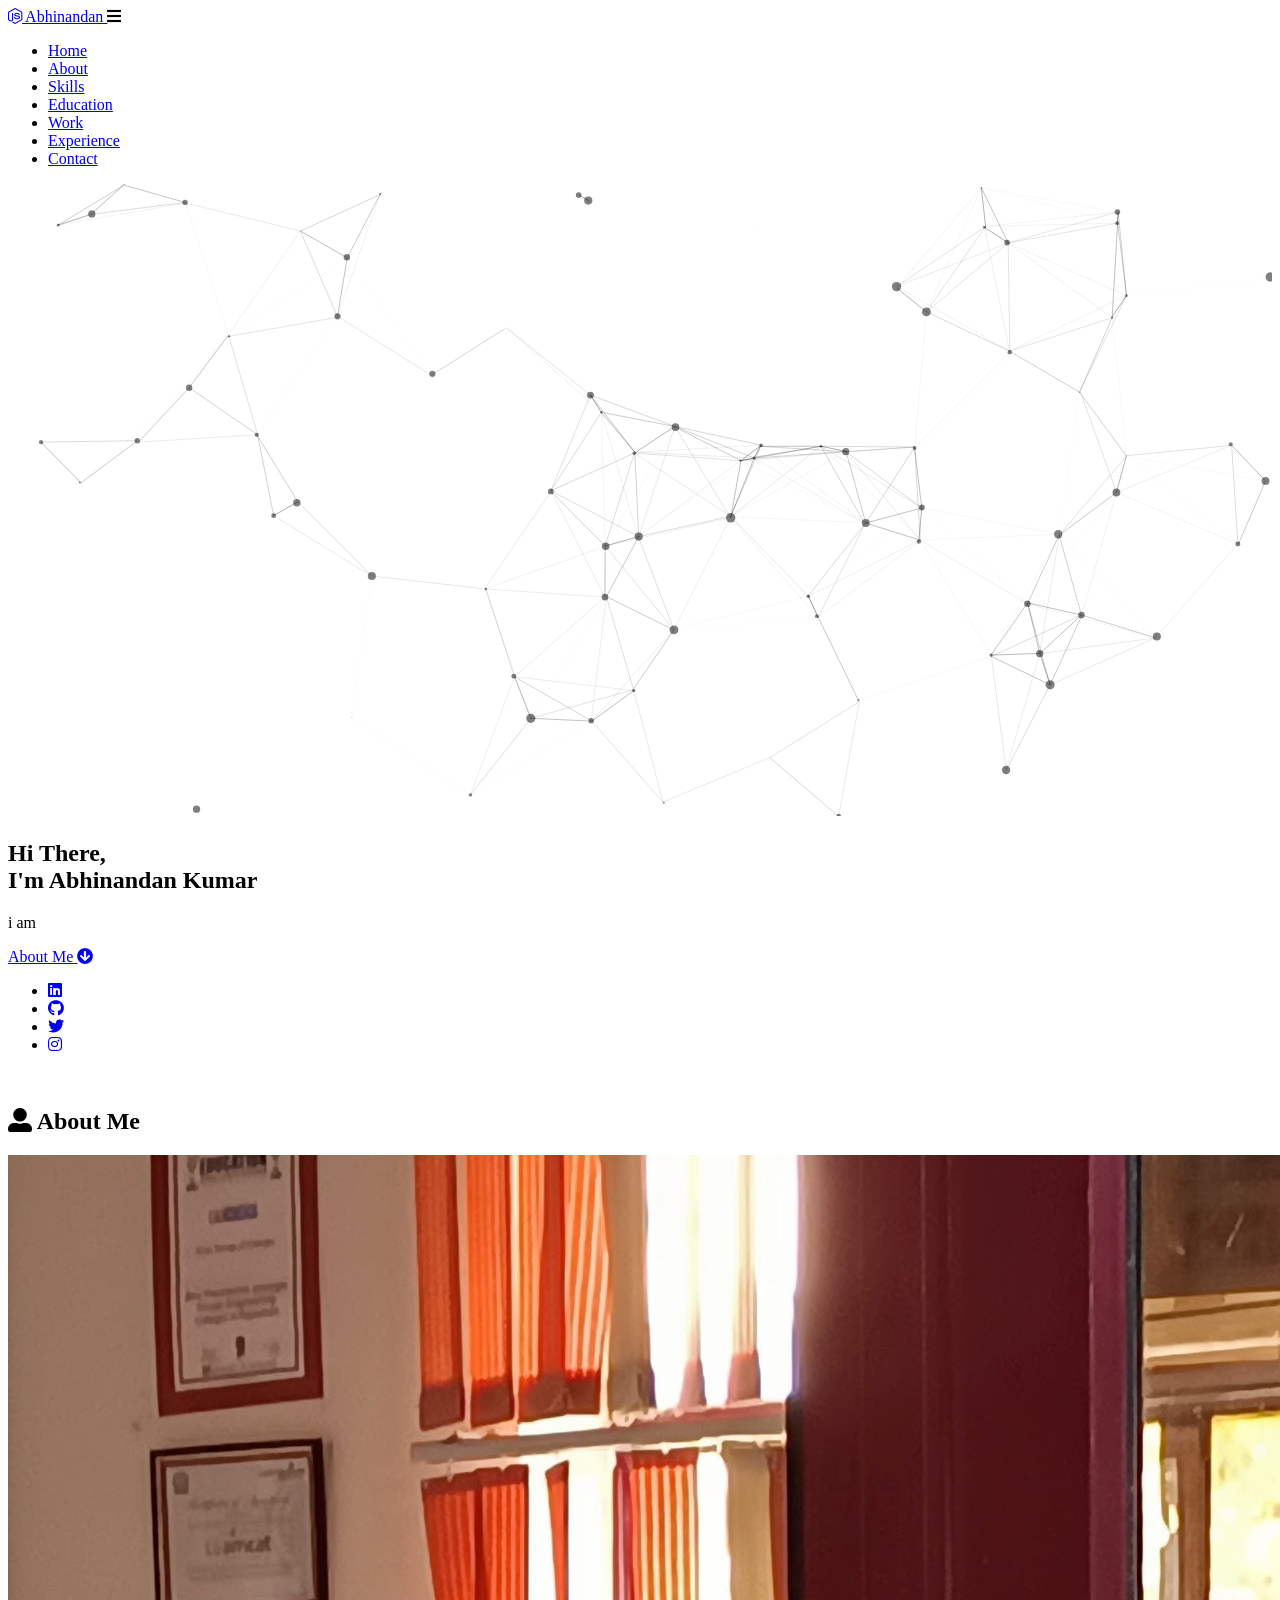
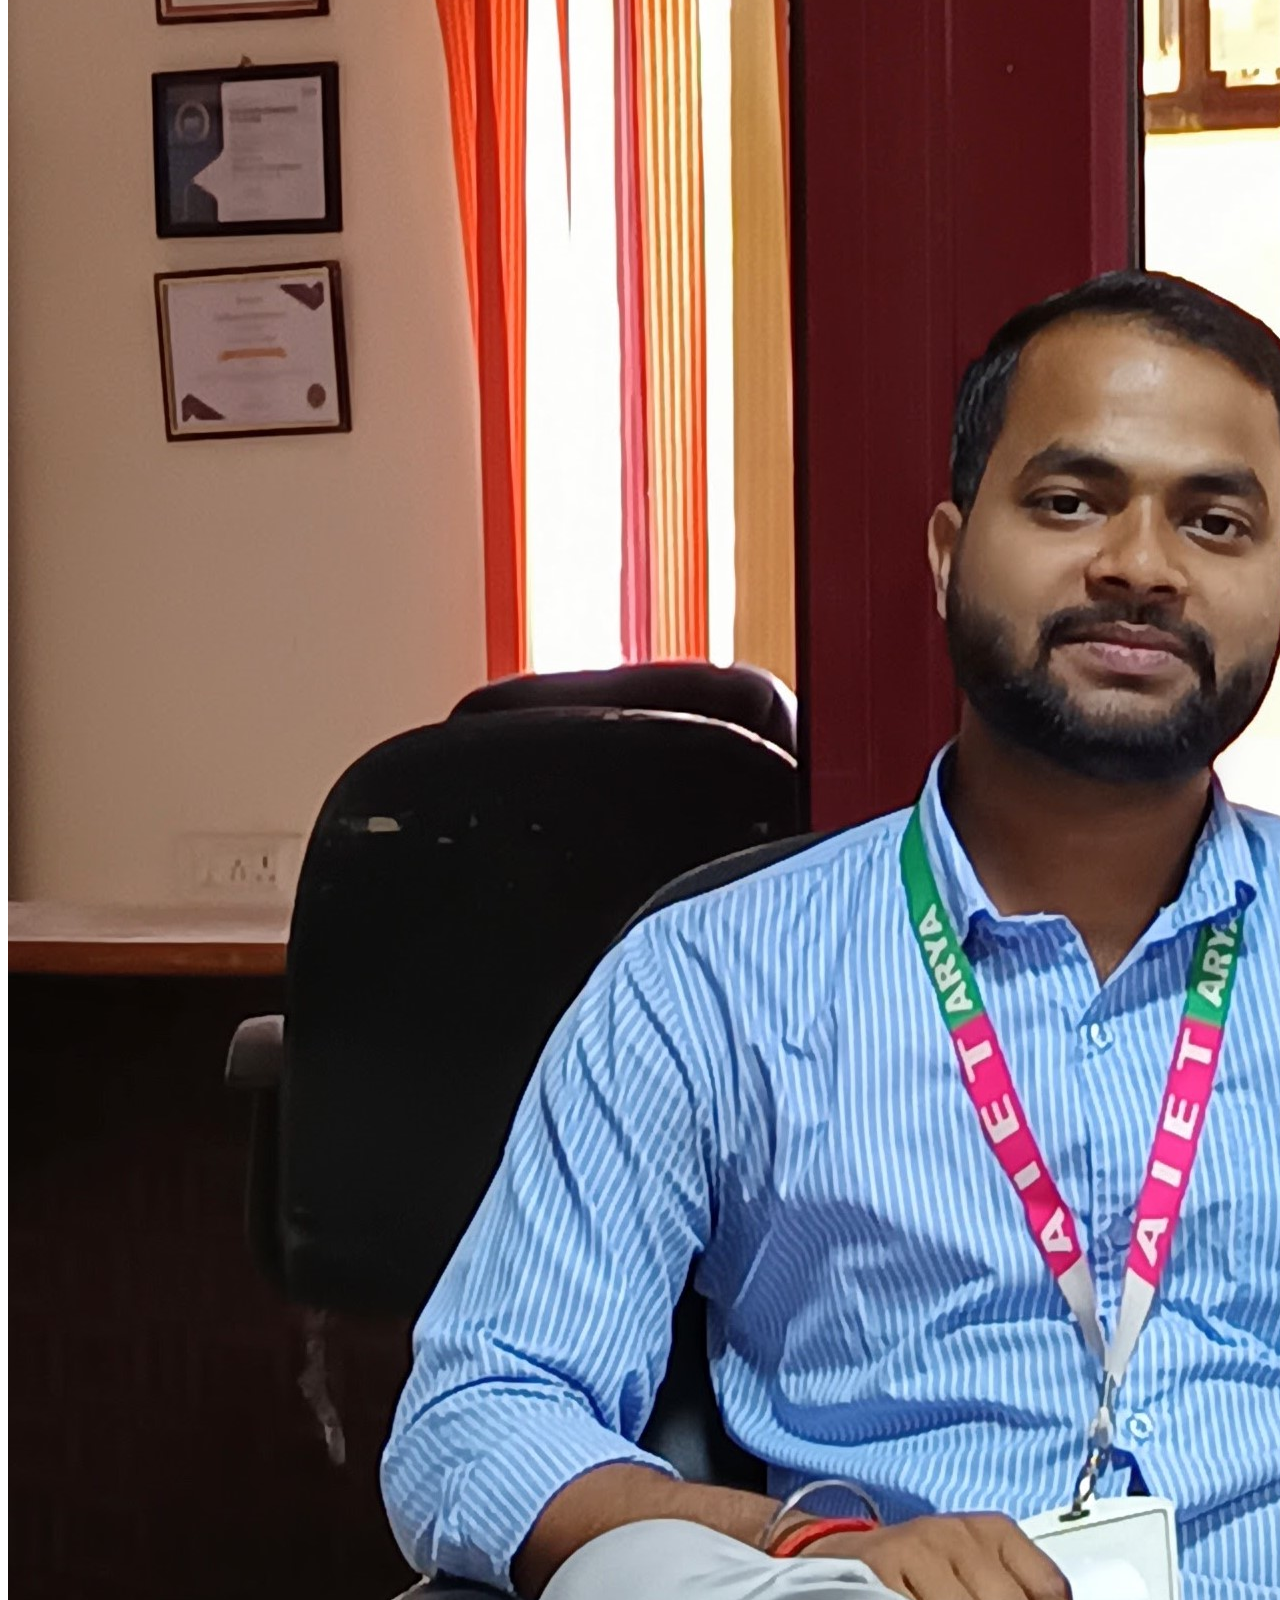
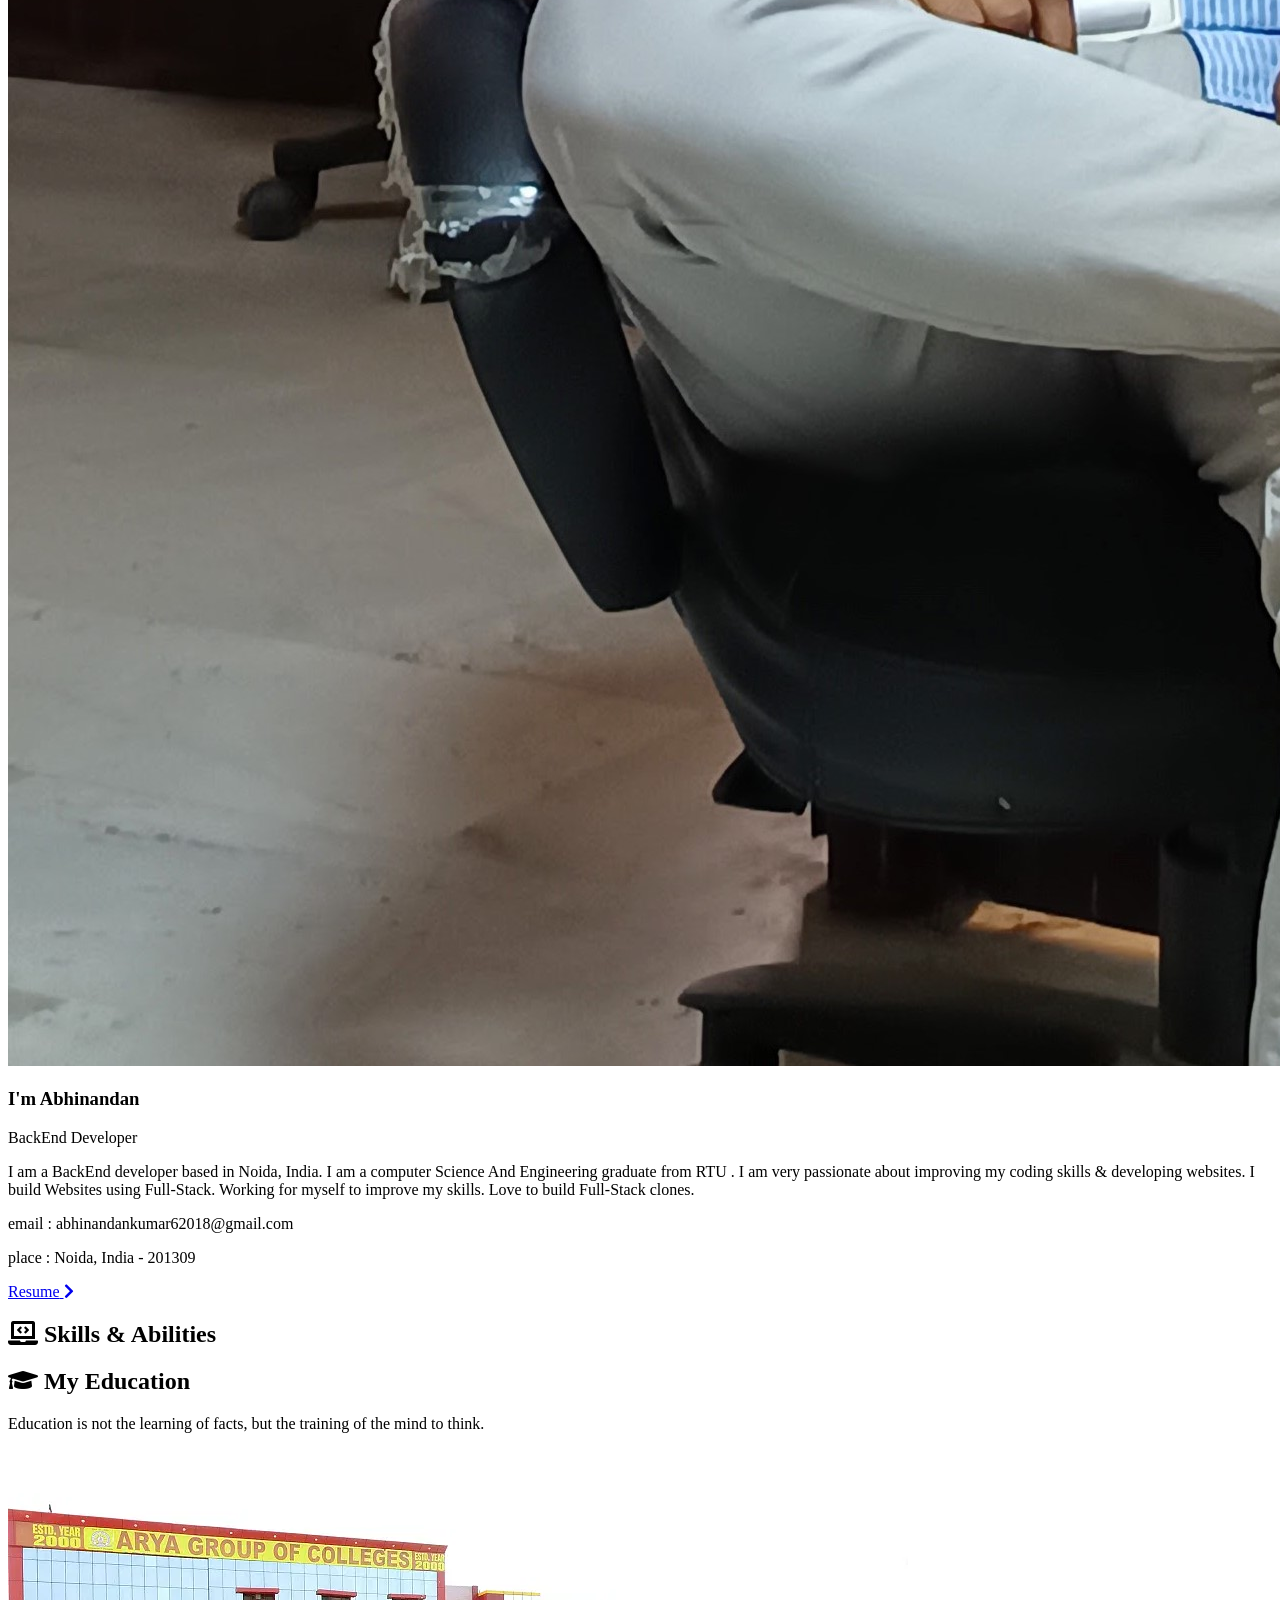
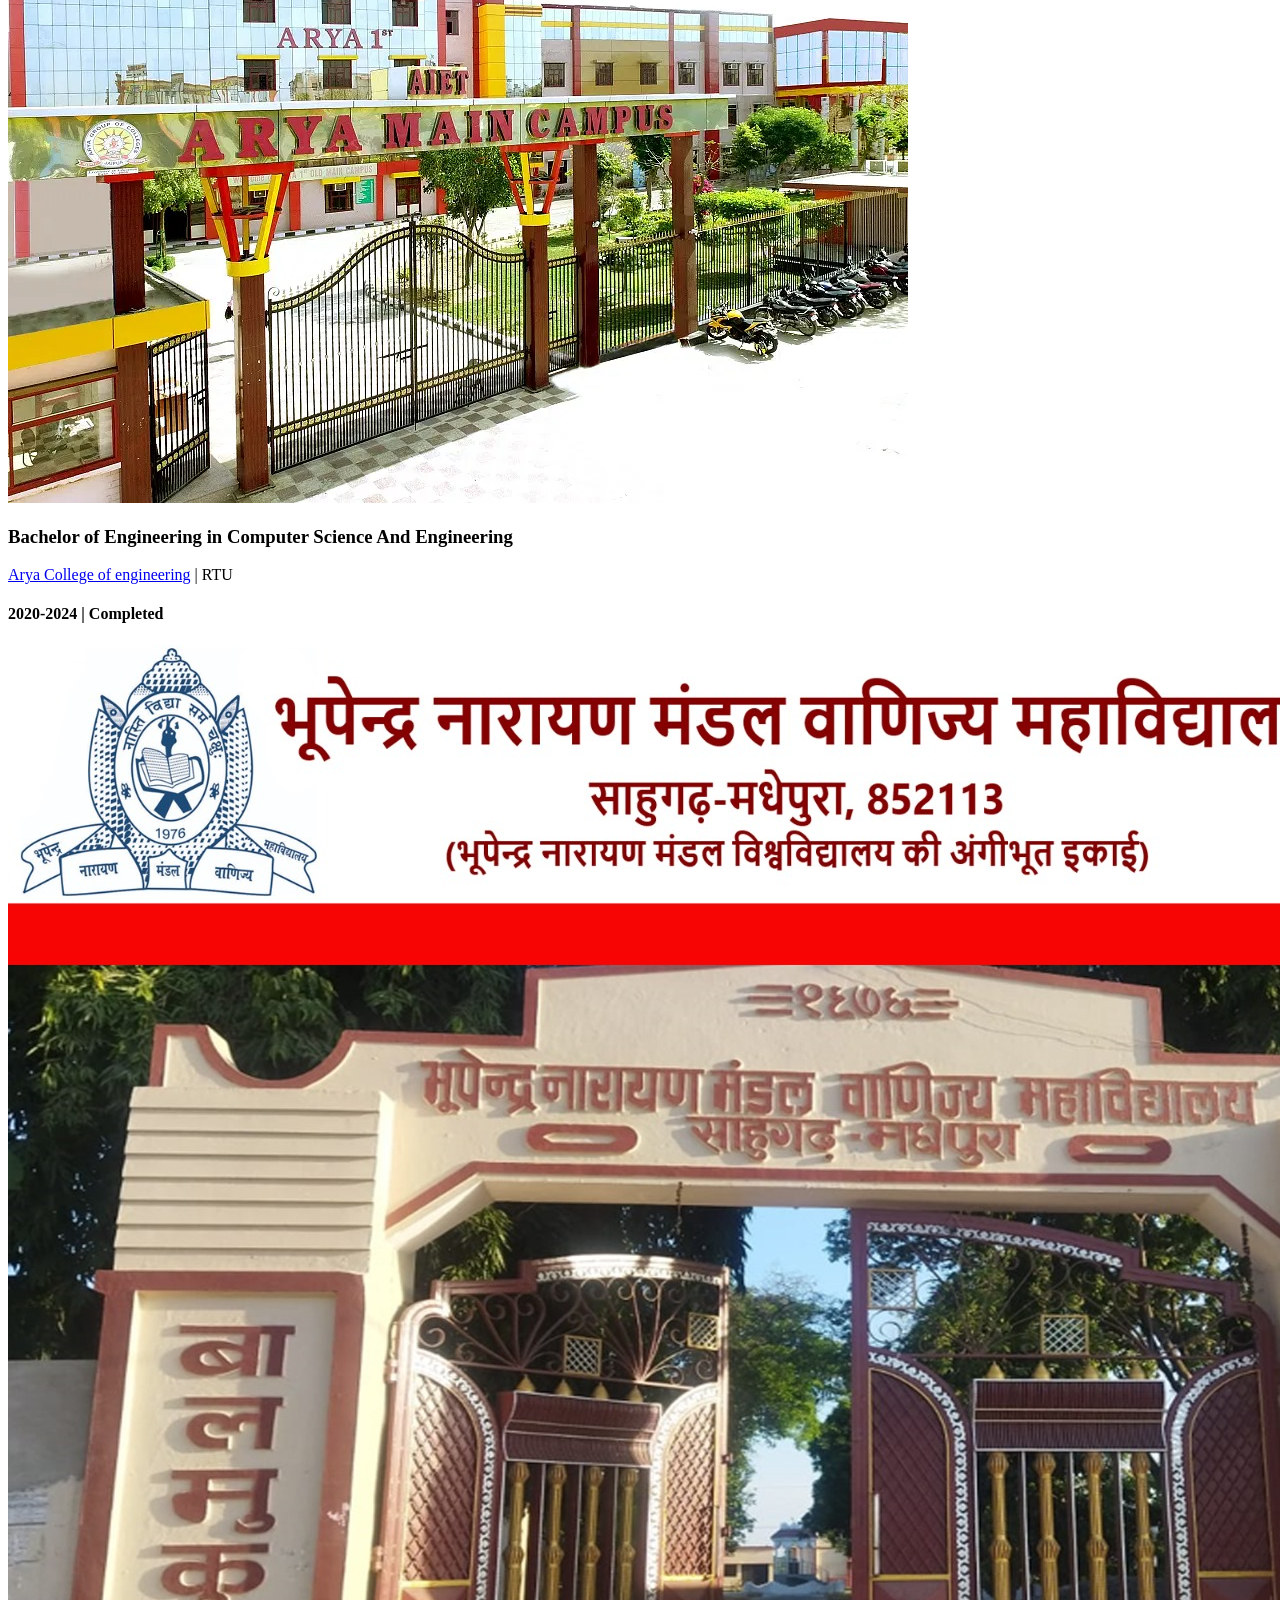
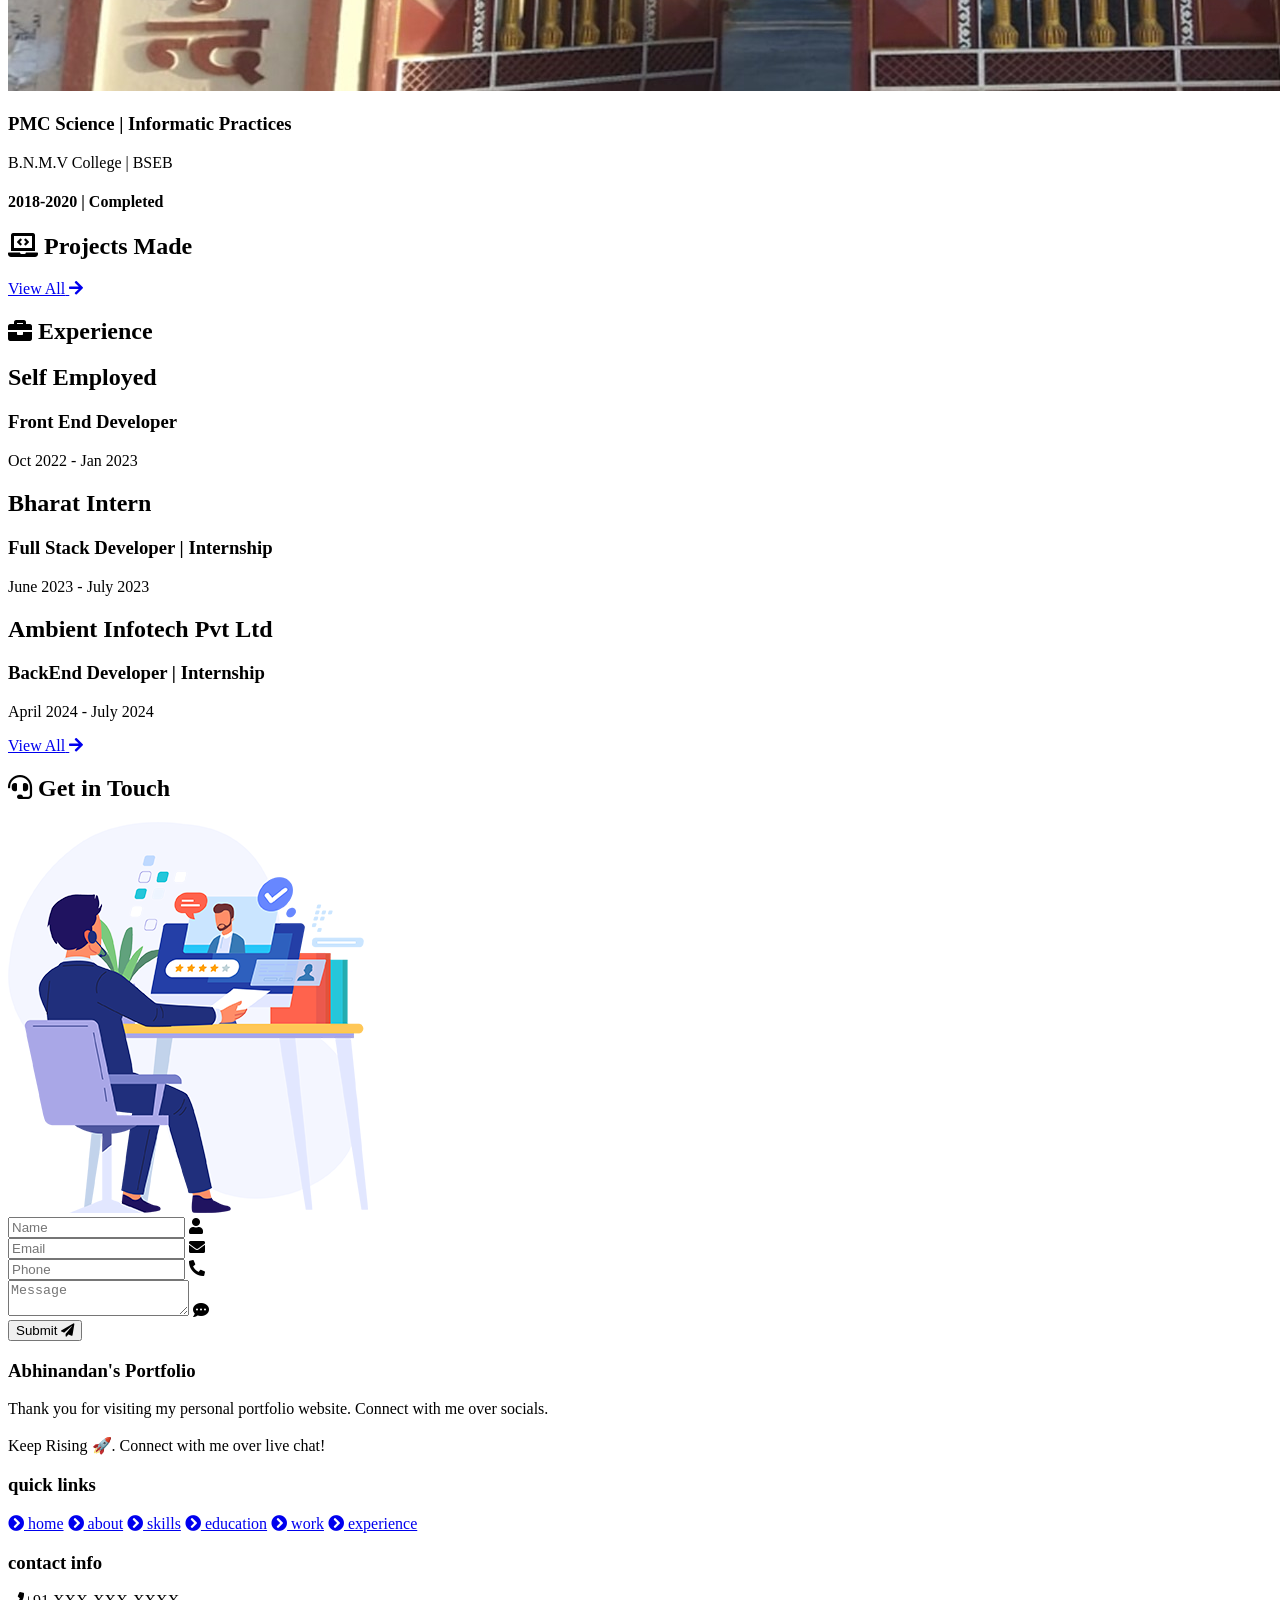
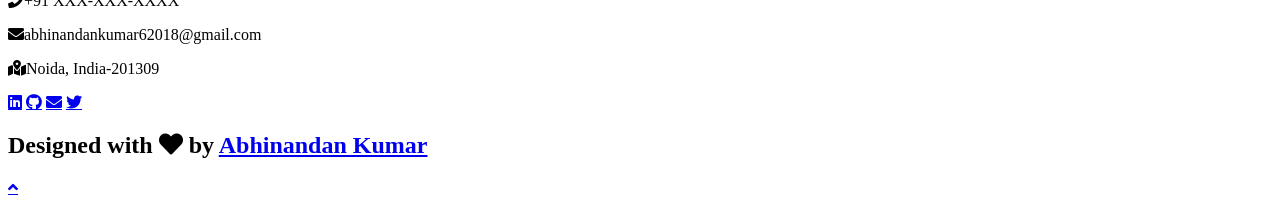
==== commit d68009df: "updated" ====
--- a/index.html
+++ b/index.html
@@ -194,7 +194,7 @@
 </div>
 
 <div class="viewall">
-  <a href="./projects/index1.html" class="btn"><span>View All</span>
+  <a href="./projects/index.html" class="btn"><span>View All</span>
     <i class="fas fa-arrow-right"></i>
 </a>
 </div>
@@ -283,7 +283,7 @@
   </div> -->
 
   <div class="morebtn">
-    <a href="./experience/index2.html" class="btn"><span>View All</span>
+    <a href="./experience/index.html" class="btn"><span>View All</span>
       <i class="fas fa-arrow-right"></i>
   </a>
   </div>
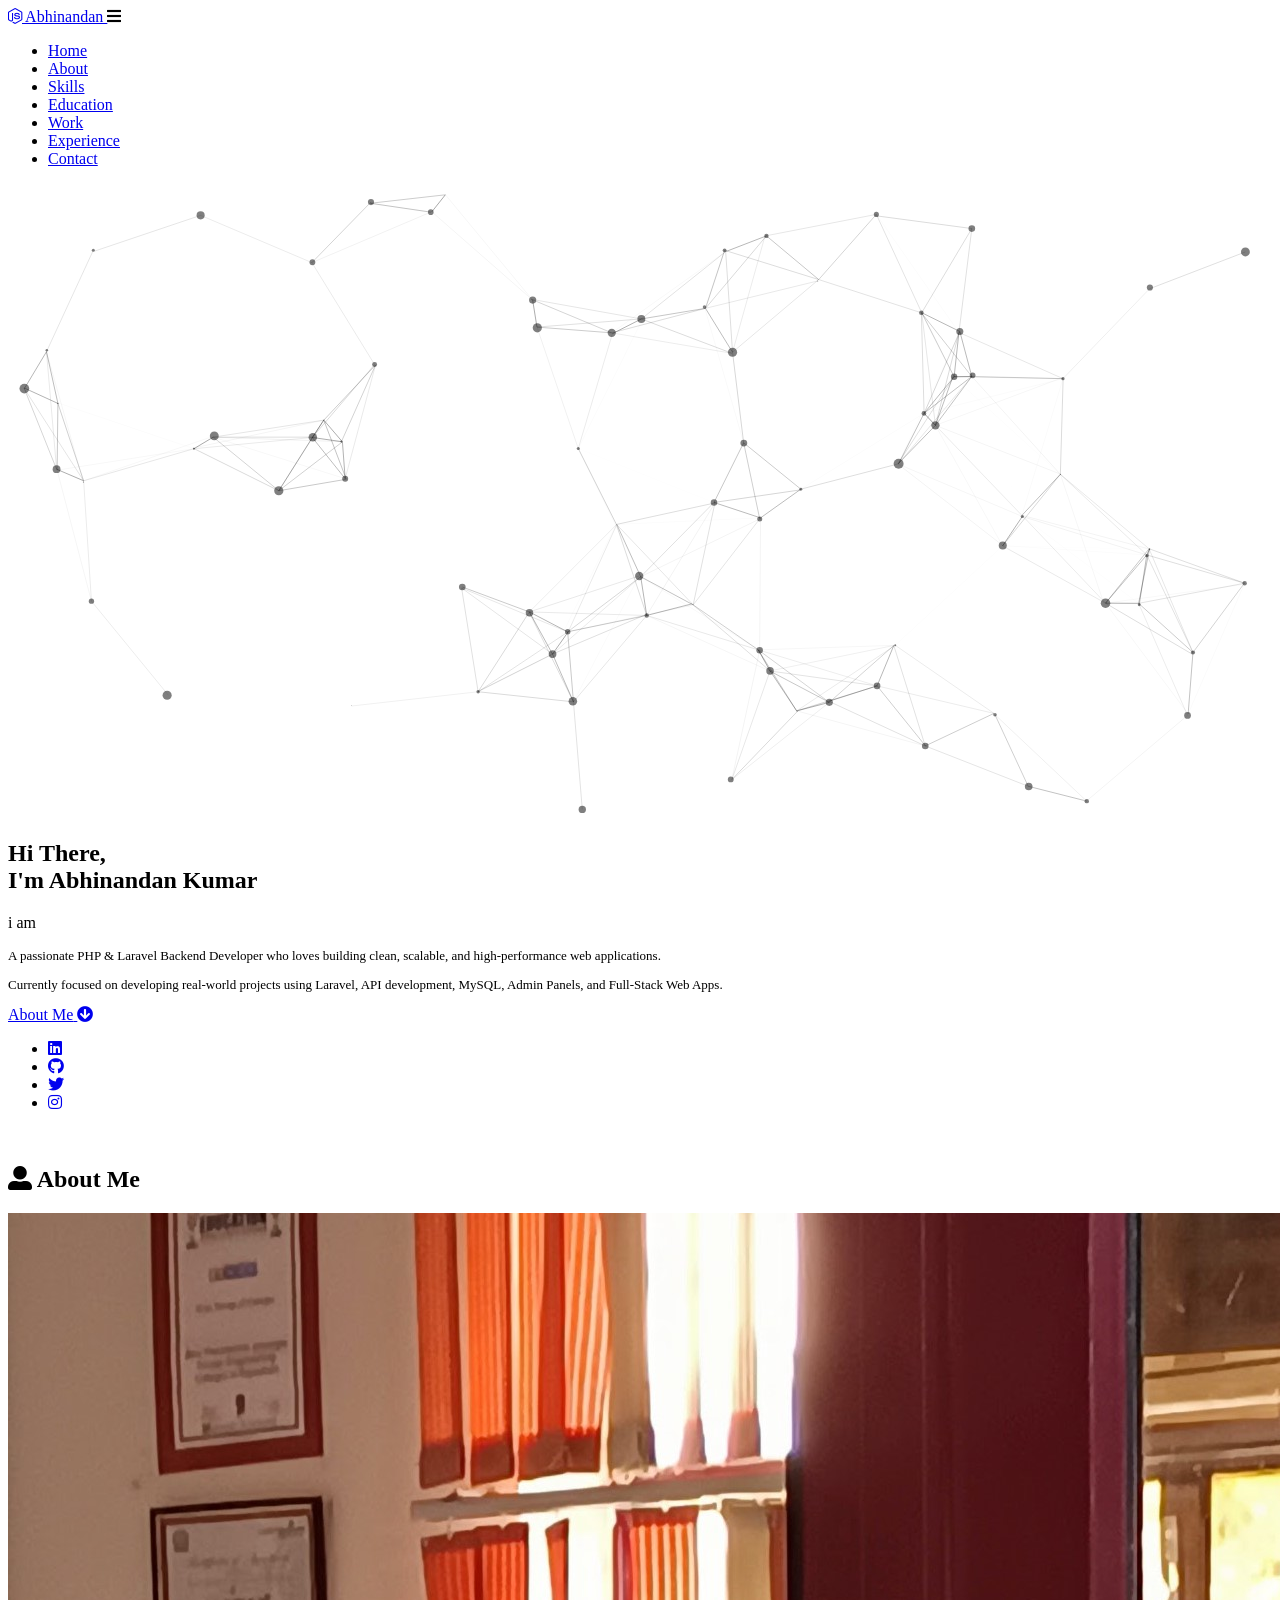
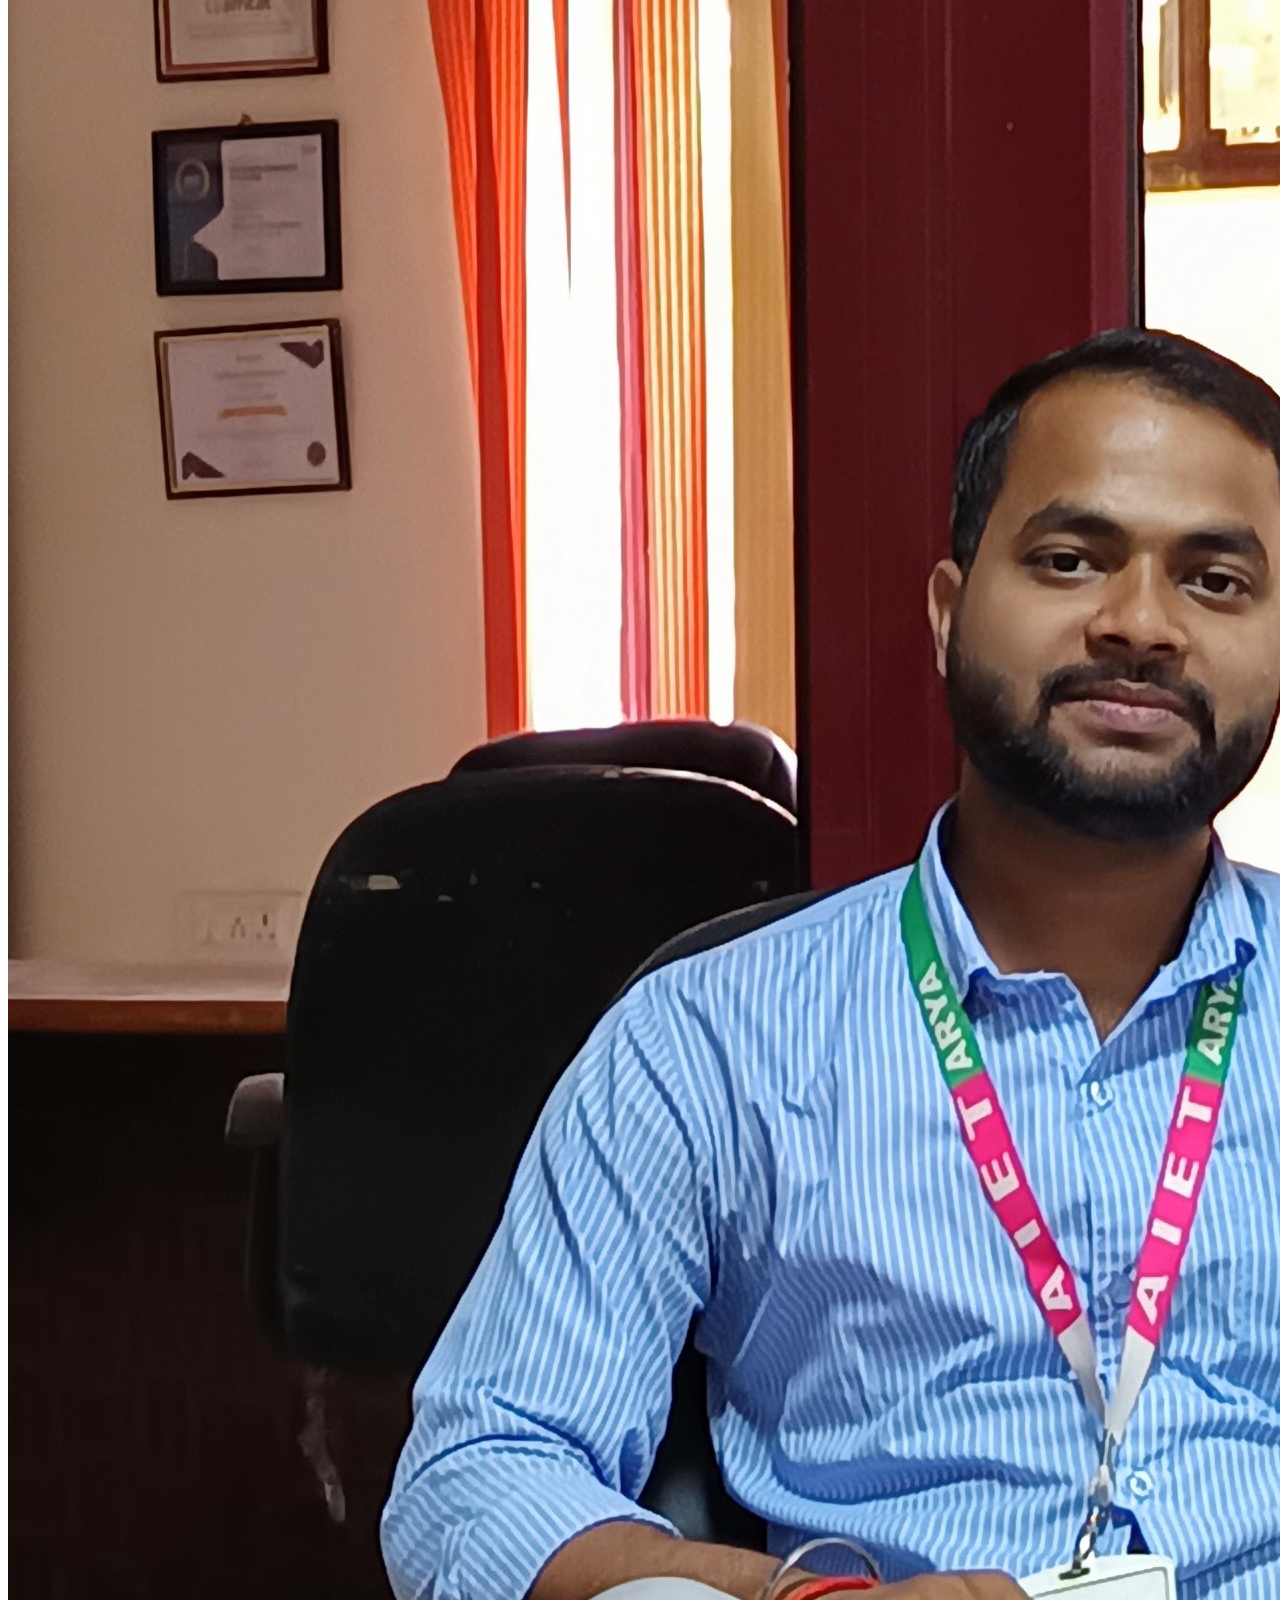
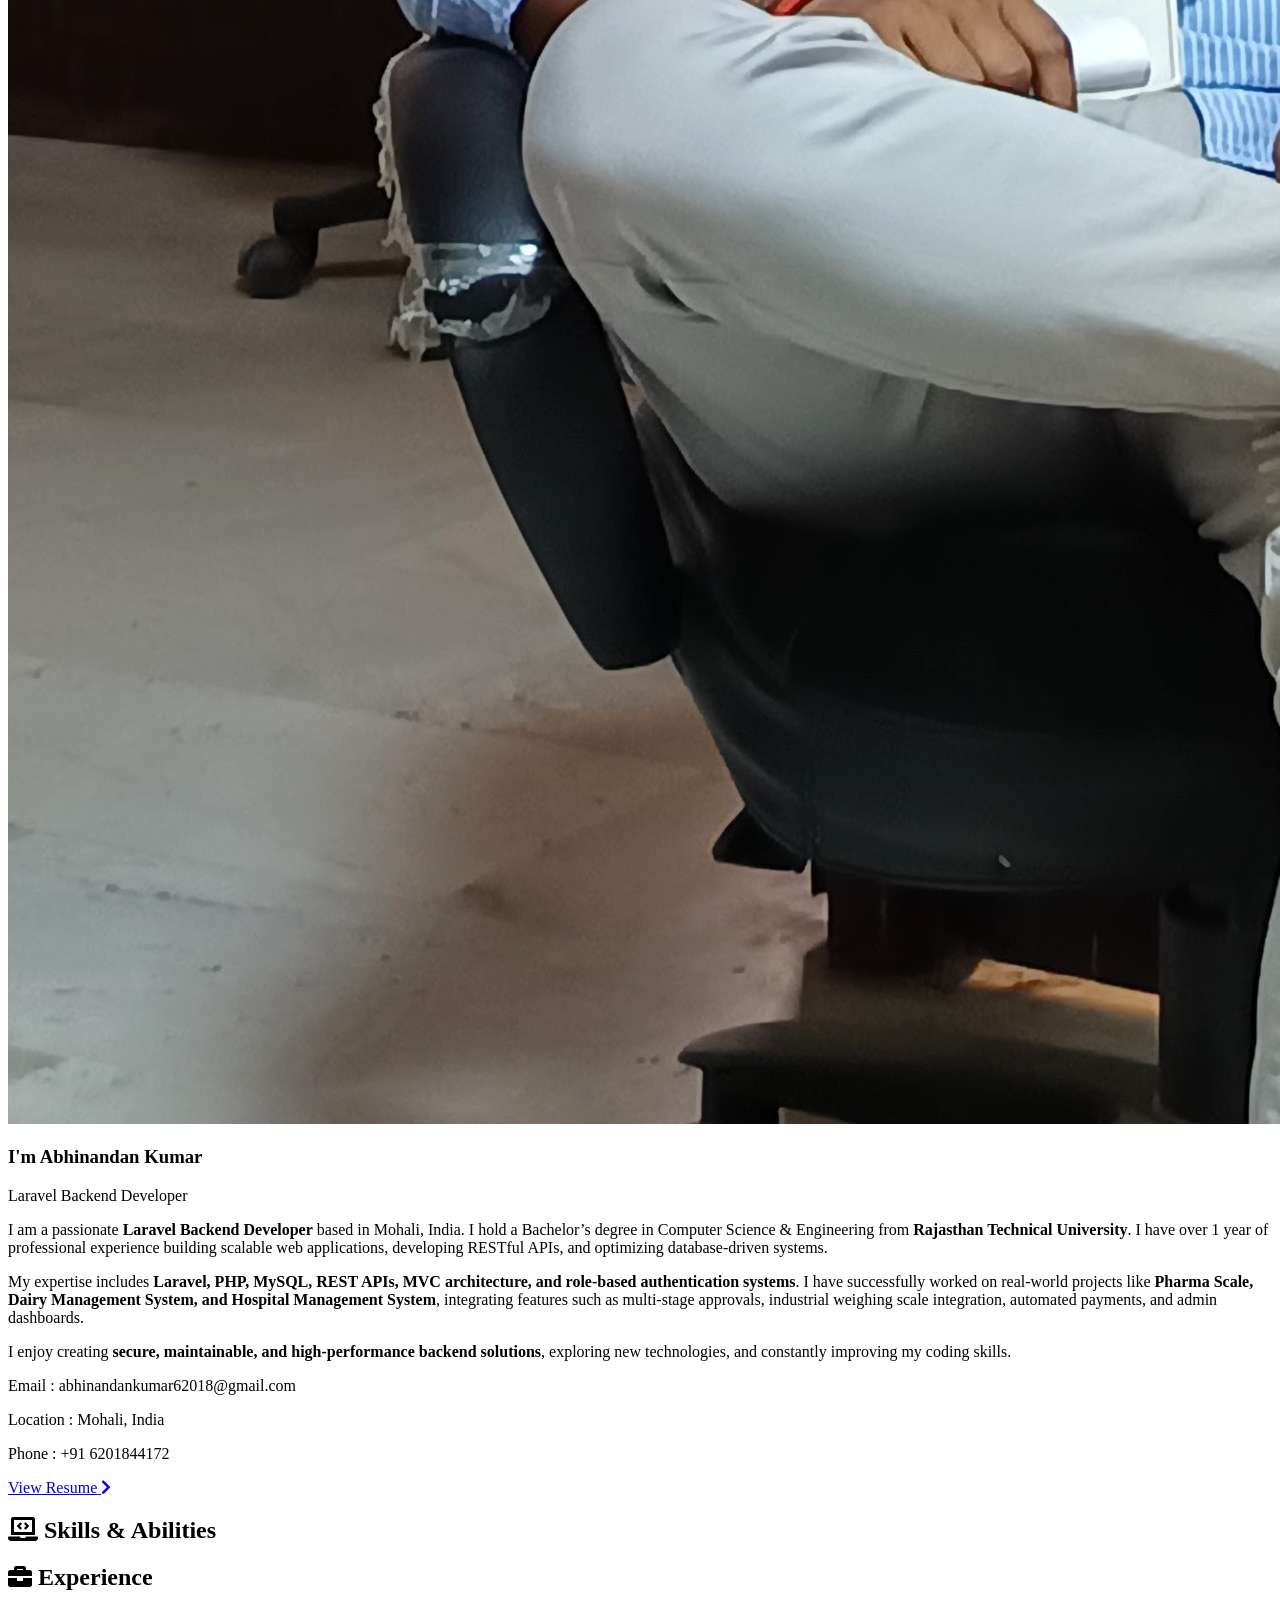
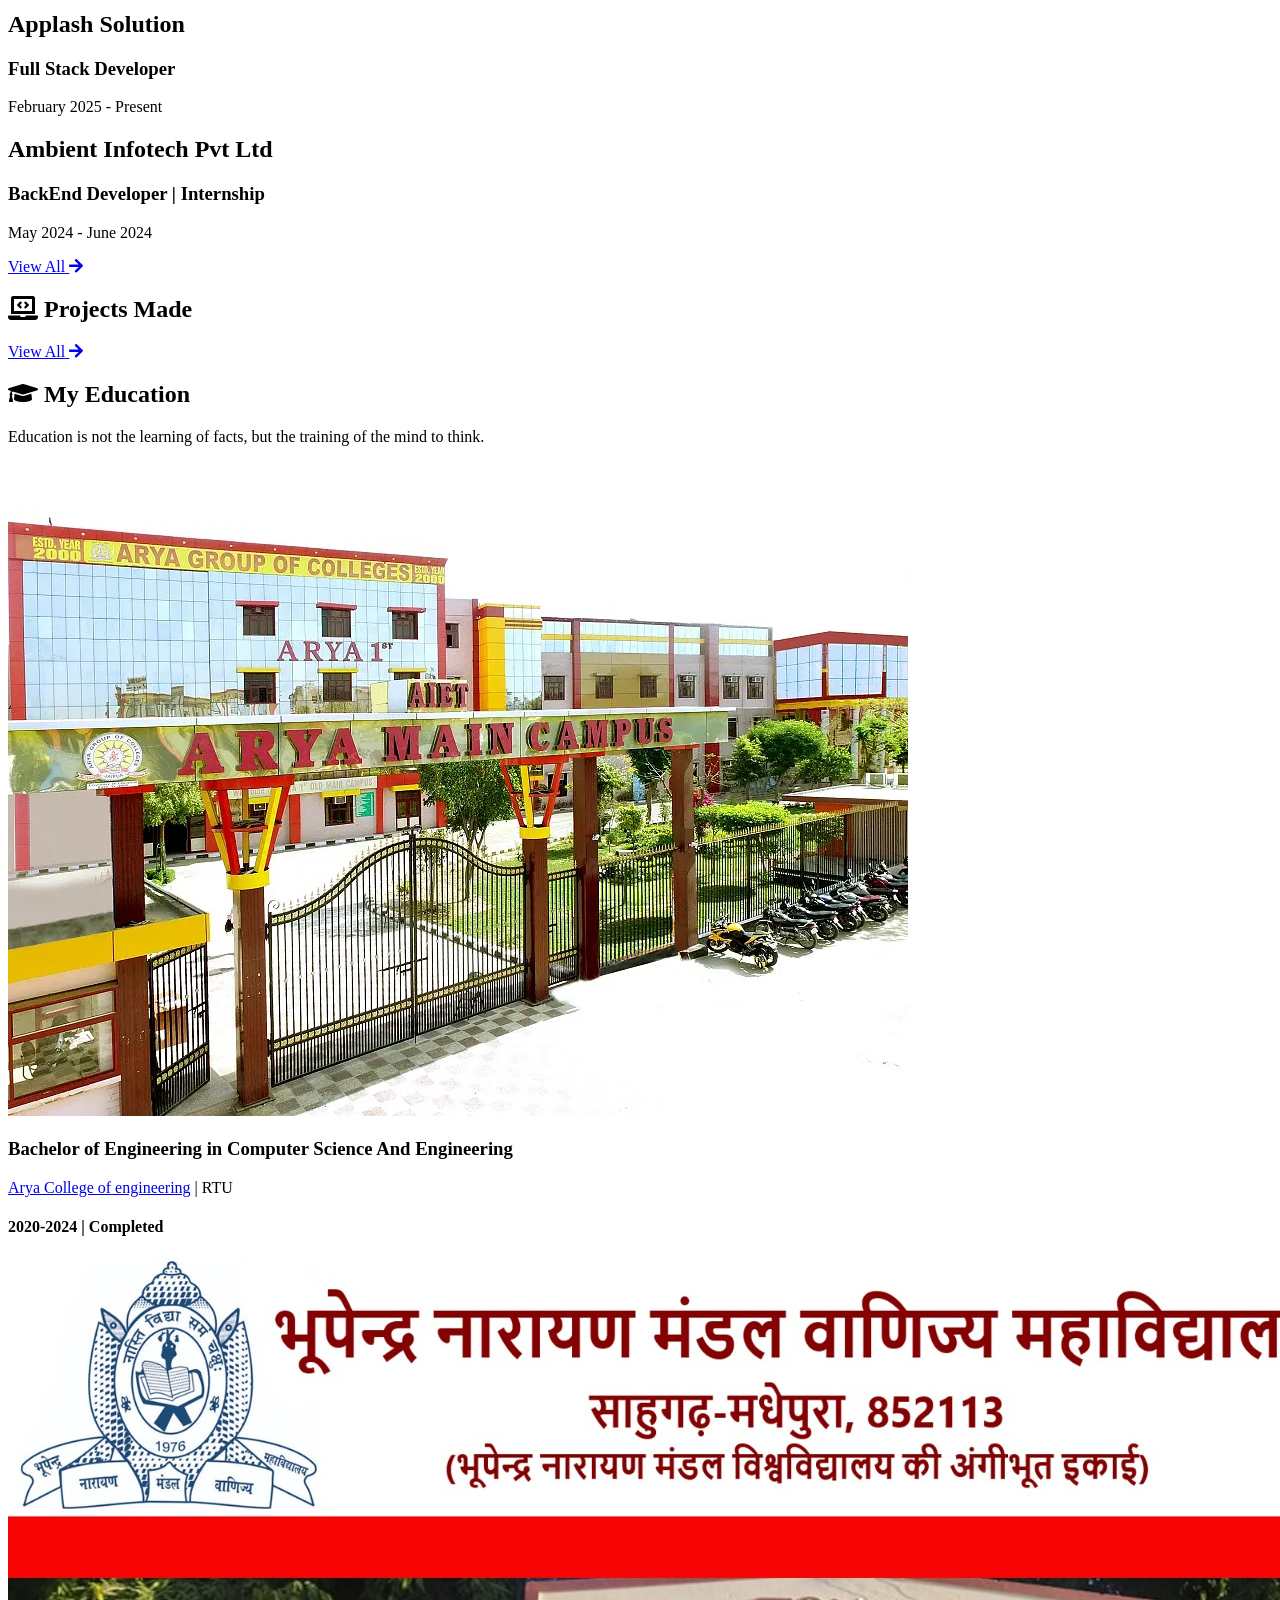
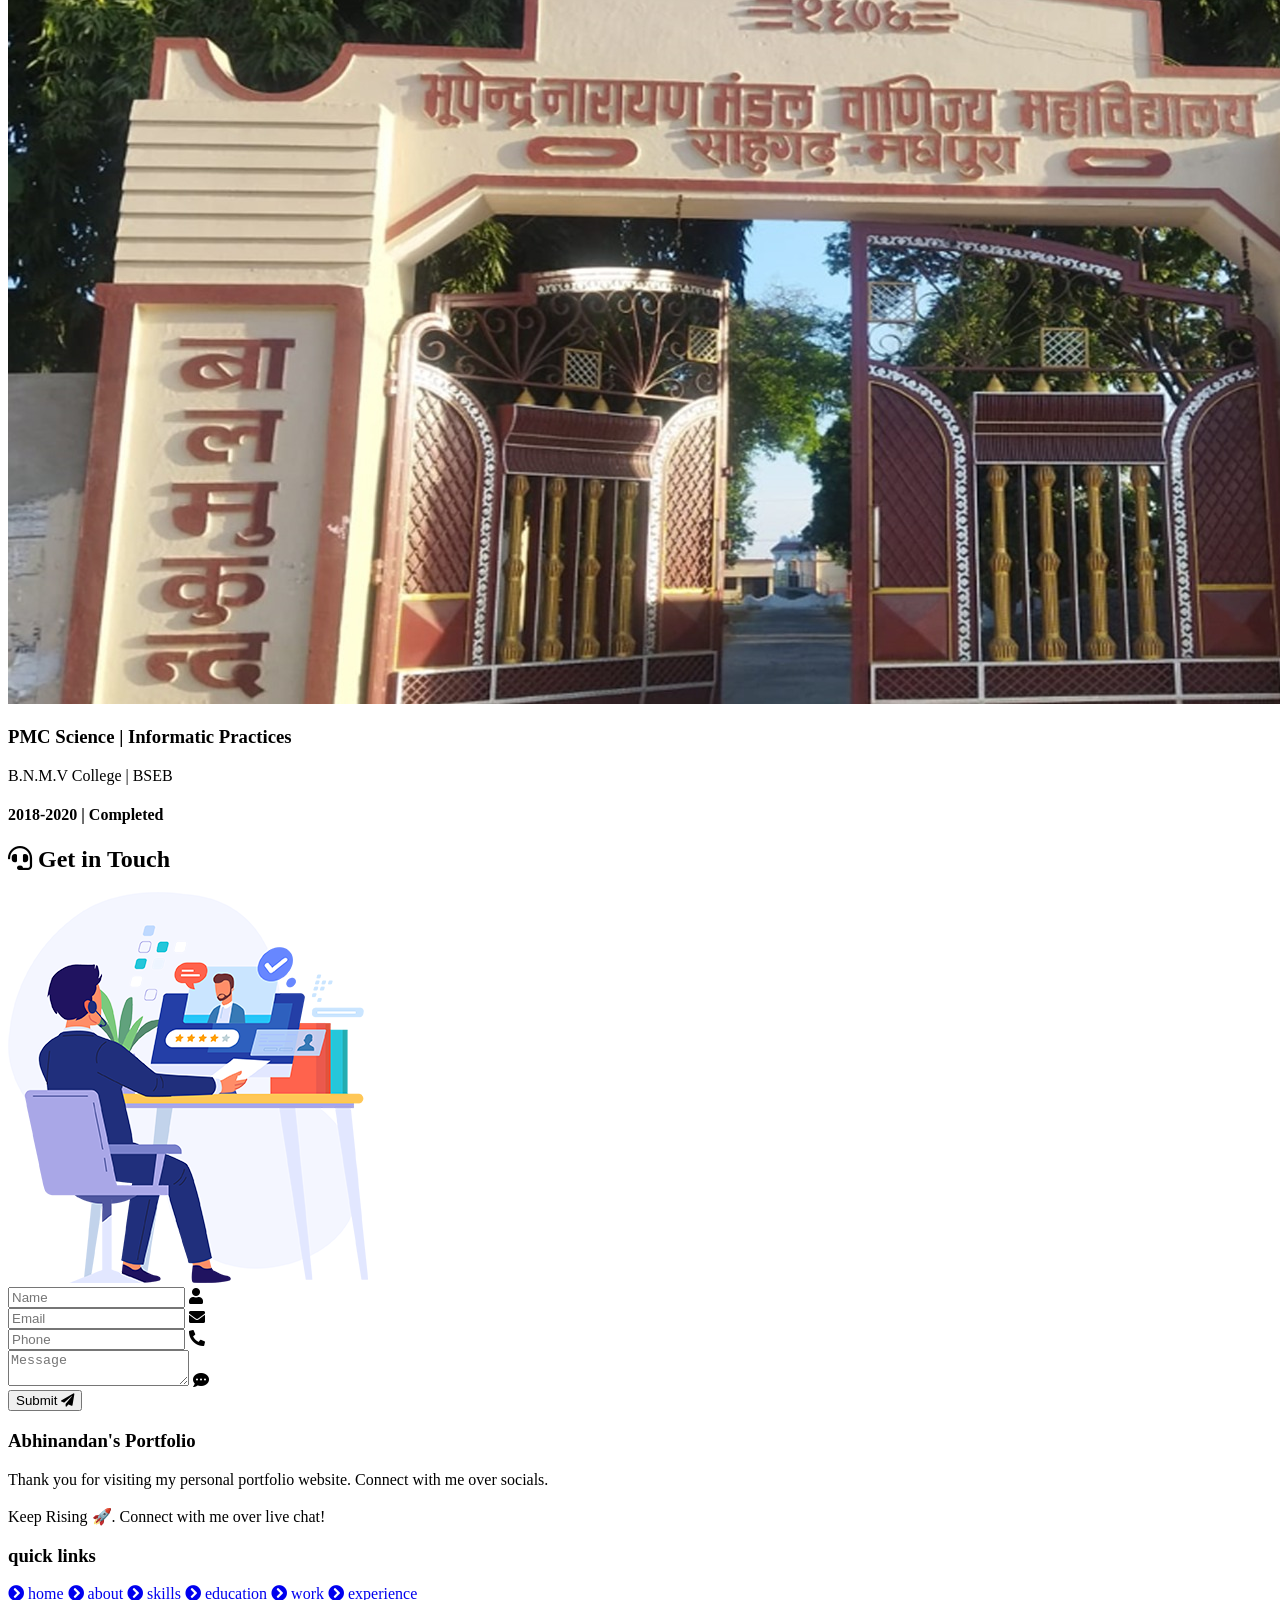
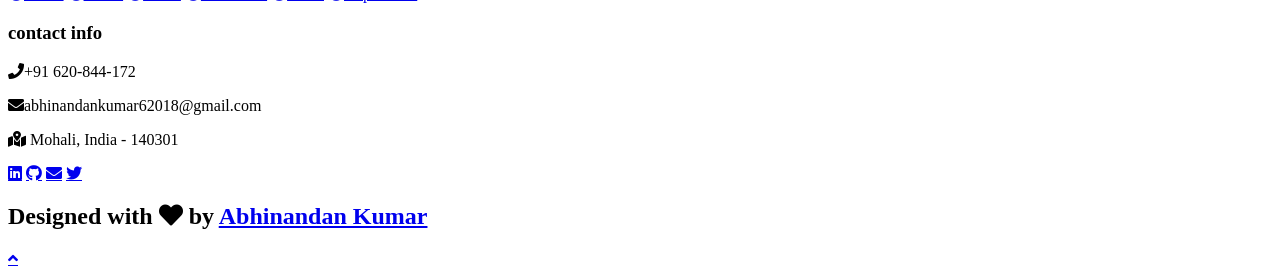
==== commit fe5c0f57: "Update print statement from 'Hello' to 'Goodbye'" ====
--- a/index.html
+++ b/index.html
@@ -12,8 +12,7 @@
     <link rel="stylesheet" href="https://cdnjs.cloudflare.com/ajax/libs/font-awesome/5.15.3/css/all.min.css" integrity="sha512-iBBXm8fW90+nuLcSKlbmrPcLa0OT92xO1BIsZ+ywDWZCvqsWgccV3gFoRBv0z+8dLJgyAHIhR35VZc2oM/gI1w==" crossorigin="anonymous" referrerpolicy="no-referrer" />
     <!-- Favicon -->
     <link id='favicon' rel="shortcut icon" href="./assets/images/favicon.png" type="image/x-png">
-    <title>Portfolio | Abhinandan Kumar </title>
-</head>
+<title>Abhinandan Kumar – Laravel, PHP, Web Development Portfolio</title></head>
 <body oncontextmenu="return false">
 
 <!-- pre loader -->
@@ -48,6 +47,9 @@
     <div class="content">
     <h2>Hi There,<br/> I'm Abhinandan <span>Kumar </span></h2>
     <p>i am  <span class="typing-text"></span></p>
+    
+    <p style="font-size: small;">A passionate PHP & Laravel Backend Developer who loves building clean, scalable, and high-performance web applications. </p>
+    <p style="font-size: small;">Currently focused on developing real-world projects using Laravel, API development, MySQL, Admin Panels, and Full-Stack Web Apps.</p>
     <a href="#about" class="btn"><span>About Me</span>
       <i class="fas fa-arrow-circle-down"></i>
     </a>
@@ -63,7 +65,7 @@
       </div>
     </div>
 <div class="image">
-    <img draggable="false" class="tilt" src="./assets/images/Abhiandan2.jpg" alt="">
+    <img draggable="false" class="tilt" src="./assets/images/abhi.jpeg" alt="">
 </div>
 </section>
 <!-- hero section ends -->
@@ -75,38 +77,48 @@
     
     <div class="row">
 
-    <div class="image">
-        <img draggable="false" class="tilt" src="./assets/images/abhinandan.jpg" alt="">
-    </div>
-    <div class="content">
-        <h3>I'm Abhinandan </h3>
-        <span class="tag"> BackEnd Developer</span>
-        
-        <p>I am a BackEnd developer based in Noida, India. 
-          I am a computer Science And Engineering graduate from <span> RTU </span>.
-          I am very passionate about improving my coding skills & developing websites.
-          I build  Websites using Full-Stack.
-          Working for myself to improve my skills.
-          Love to build Full-Stack clones. </p>
-        
-        <div class="box-container">
-            <!-- <div class="box">
-              <p><span> age: </span> 20</p>
-              <p><span> phone : </span> +91 XXX-XXX-XXXX</p>
-            </div> -->
-            <div class="box">
-              <p><span> email : </span> abhinandankumar62018@gmail.com</p>
-              <p><span> place : </span> Noida, India - 201309</p>
+        <div class="image">
+            <img draggable="false" class="tilt" src="./assets/images/abhinandan.jpg" alt="Abhinandan Kumar">
+        </div>
+
+        <div class="content">
+            <h3>I'm Abhinandan Kumar</h3>
+            <span class="tag">Laravel Backend Developer</span>
+            
+            <p>
+                I am a passionate <strong>Laravel Backend Developer</strong> based in <span>Mohali, India</span>.
+                I hold a Bachelor’s degree in Computer Science & Engineering from <strong>Rajasthan Technical University</strong>.
+                I have over 1 year of professional experience building scalable web applications, developing RESTful APIs,
+                and optimizing database-driven systems.
+            </p>
+
+            <p>
+                My expertise includes <strong>Laravel, PHP, MySQL, REST APIs, MVC architecture, and role-based authentication systems</strong>.
+                I have successfully worked on real-world projects like <strong>Pharma Scale, Dairy Management System, and Hospital Management System</strong>,
+                integrating features such as multi-stage approvals, industrial weighing scale integration, automated payments, and admin dashboards.
+            </p>
+
+            <p>
+                I enjoy creating <strong>secure, maintainable, and high-performance backend solutions</strong>, 
+                exploring new technologies, and constantly improving my coding skills.
+            </p>
+
+            <div class="box-container">
+                <div class="box">
+                    <p><span>Email :</span> abhinandankumar62018@gmail.com</p>
+                    <p><span>Location :</span> Mohali, India</p>
+                    <p><span>Phone :</span> +91 6201844172</p>
+                </div>
             </div>
-        </div>
-        
-        <div class="resumebtn">
-            <a href="https://drive.google.com/file/d/1tDuz0TBNX10D0l-4Tg8VtXUk5J37B0gS/view?usp=sharing" target="_blank" class="btn"><span>Resume</span>
-                <i class="fas fa-chevron-right"></i>
-            </a>
-        </div>
-
-    </div>
+
+            <div class="resumebtn">
+                <a href="https://drive.google.com/file/d/19fdTD-HMLbWBy-NpQlGkt5ooo72F6uDW/view?usp=sharing" target="_blank" class="btn">
+                    <span>View Resume</span>
+                    <i class="fas fa-chevron-right"></i>
+                </a>
+            </div>
+
+        </div>
     </div>
 </section>
 <!-- about section ends -->
@@ -131,41 +143,51 @@
 </section>
 <!-- skills section ends -->
 
-
-<!-- education section starts -->
-<section class="education" id="education">
-
-  <h1 class="heading"><i class="fas fa-graduation-cap"></i> My <span>Education</span></h1>
-
-    <p class="qoute">Education is not the learning of facts, but the training of the mind to think.</p>
-
-    <div class="box-container">
-
-    <div class="box">
-        <div class="image">
-        <img draggable="false" src="./assets/images/educat/college2.webp" alt="">
-        </div>
-        <div class="content">
-        <h3>Bachelor of Engineering in Computer Science And Engineering </h3>
-        <p><a href="https://www.aryacollege.org/">Arya College of engineering</a> | RTU </p>
-        <h4>2020-2024 | Completed</h4>
-        </div>
-    </div>
-
-    <div class="box">
-      <div class="image">
-      <img draggable="false" src="./assets/images/educat/College.jpeg" alt="">
-      </div>
+<!-- experience section starts -->
+<section class="experience" id="experience">
+
+  <h2 class="heading"><i class="fas fa-briefcase"></i> Experience </h2>
+
+  <div class="timeline">
+
+    <!-- NEW: Applash Solution -->
+    <div class="container right">
       <div class="content">
-      <h3>PMC Science | Informatic Practices</h3>
-      <p>B.N.M.V College | BSEB</p>
-      <h4>2018-2020 | Completed</h4>
-      </div>
-    </div>
-
-</div>
-</section>
-<!-- education section ends -->
+        <div class="tag">
+          <h2>Applash Solution</h2>
+        </div>
+        <div class="desc">
+            <h3>Full Stack Developer</h3>
+            <p>February 2025 - Present</p>
+        </div>
+      </div>
+    </div>
+
+    <!-- Ambient Infotech -->
+    <div class="container left">
+      <div class="content">
+        <div class="tag">
+          <h2>Ambient Infotech Pvt Ltd</h2>
+        </div>
+        <div class="desc">
+            <h3>BackEnd Developer | Internship</h3>
+            <p>May 2024 - June 2024</p>
+        </div>
+      </div>
+    </div>
+
+
+  </div>
+
+  <div class="morebtn">
+    <a href="/experience" class="btn"><span>View All</span>
+      <i class="fas fa-arrow-right"></i>
+    </a>
+  </div>
+
+</section>
+<!-- experience section ends -->
+
 
 
 <!-- work project section starts -->
@@ -194,7 +216,7 @@
 </div>
 
 <div class="viewall">
-  <a href="./projects/index.html" class="btn"><span>View All</span>
+  <a href="/projects" class="btn"><span>View All</span>
     <i class="fas fa-arrow-right"></i>
 </a>
 </div>
@@ -202,96 +224,40 @@
 </section>
 <!-- work project section ends -->
 
-<!-- experience section starts -->
-<section class="experience" id="experience">
-
-  <h2 class="heading"><i class="fas fa-briefcase"></i> Experience </h2>
-
-  <div class="timeline">
-
-    <div class="container right">
+<!-- education section starts -->
+<section class="education" id="education">
+
+  <h1 class="heading"><i class="fas fa-graduation-cap"></i> My <span>Education</span></h1>
+
+    <p class="qoute">Education is not the learning of facts, but the training of the mind to think.</p>
+
+    <div class="box-container">
+
+    <div class="box">
+        <div class="image">
+        <img draggable="false" src="./assets/images/educat/college2.webp" alt="">
+        </div>
+        <div class="content">
+        <h3>Bachelor of Engineering in Computer Science And Engineering </h3>
+        <p><a href="https://www.aryacollege.org/">Arya College of engineering</a> | RTU </p>
+        <h4>2020-2024 | Completed</h4>
+        </div>
+    </div>
+
+    <div class="box">
+      <div class="image">
+      <img draggable="false" src="./assets/images/educat/College.jpeg" alt="">
+      </div>
       <div class="content">
-        <div class="tag">
-          <h2>Self Employed</h2>
-        </div>
-        <div class="desc">
-            <h3>Front End Developer</h3>
-            <p>Oct 2022 - Jan 2023</p>
-        </div>
-      </div>
-    </div>
-
-    <div class="container left">
-      <div class="content">
-        <div class="tag">
-          <h2>Bharat Intern </h2>
-        </div>
-        <div class="desc">
-            <h3>Full Stack Developer | Internship</h3>
-            <p>June 2023 - July 2023</p>
-        </div>
-      </div>
-    </div>
-
-    <div class="container right">
-      <div class="content">
-        <div class="tag">
-          <h2>Ambient Infotech Pvt Ltd </h2>
-        </div>
-        <div class="desc">
-            <h3>BackEnd  Developer | Internship</h3>
-            <p>April 2024 - July 2024</p>
-        </div>
-      </div>
-    </div>
-
-    <!-- <div class="container left">
-      <div class="content">
-        <div class="tag">
-          <h2>Learn & Build </h2>
-        </div>
-        <div class="desc">
-            <h3>MERN Stack Developer | Internship</h3>
-            <p>Aug 2023 - Oct 2023</p>
-        </div>
-      </div>
-    </div> -->
-
-    <!-- <div class="container right">
-      <div class="content">
-        <div class="tag">
-          <h2>Frshr Technologies</h2>
-        </div>
-        <div class="desc">
-            <h3>Wordpress Developer | Internship</h3>
-            <p>April 2021 - April 2021</p>
-        </div>
-      </div>
-    </div>
-
-    <div class="container left">
-      <div class="content">
-        <div class="tag">
-          <h2>WonderingBlog</h2>
-        </div>
-        <div class="desc">
-            <h3>Web Development & SEO | Internship</h3>
-            <p>March 2021 - April 2021</p>
-        </div>
-      </div>
-    </div>
-  </div> -->
-
-  <div class="morebtn">
-    <a href="./experience/index.html" class="btn"><span>View All</span>
-      <i class="fas fa-arrow-right"></i>
-  </a>
-  </div>
-
-</div>
-
-</section>
-<!-- experience section ends -->
+      <h3>PMC Science | Informatic Practices</h3>
+      <p>B.N.M.V College | BSEB</p>
+      <h4>2018-2020 | Completed</h4>
+      </div>
+    </div>
+
+</div>
+</section>
+<!-- education section ends -->
 
 <!-- contact section starts -->
 <section class="contact" id="contact">
@@ -303,34 +269,49 @@
       <div class="image-box">
         <img draggable="false" src="./assets/images/contact1.png" alt="">
       </div>
-    <form id="contact-form">
-      
-      <div class="form-group">
-        <div class="field">
-          <input type="text" name="name" placeholder="Name" required>
-          <i class='fas fa-user'></i>
-        </div>
-        <div class="field">
-          <input type="text" name="email" placeholder="Email" required>
-          <i class='fas fa-envelope'></i>
-        </div>
-        <div class="field">
-          <input type="text" name="phone" placeholder="Phone">
-          <i class='fas fa-phone-alt'></i>
-        </div>
-        <div class="message">
-        <textarea placeholder="Message" name="message" required></textarea>
-        <i class="fas fa-comment-dots"></i>
-        </div>
-        </div>
-      <div class="button-area">
-        <button type="submit">
-          Submit <i class="fa fa-paper-plane"></i></button>
-      </div>
-    </form>
+
+      <!-- WORKING CONTACT FORM -->
+      <form id="contact-form" action="https://formsubmit.co/abhi852117@gmail.com" method="POST">
+
+        <!-- FormSubmit Settings -->
+        <input type="hidden" name="_captcha" value="false">
+        <input type="hidden" name="_template" value="table">
+        <input type="hidden" name="_autoresponse" value="Thank you for contacting me! I will respond shortly.">
+
+        <div class="form-group">
+
+          <div class="field">
+            <input type="text" name="name" placeholder="Name" required>
+            <i class='fas fa-user'></i>
+          </div>
+
+          <div class="field">
+            <input type="email" name="email" placeholder="Email" required>
+            <i class='fas fa-envelope'></i>
+          </div>
+
+          <div class="field">
+            <input type="text" name="phone" placeholder="Phone">
+            <i class='fas fa-phone-alt'></i>
+          </div>
+
+          <div class="message">
+            <textarea placeholder="Message" name="message" required></textarea>
+            <i class="fas fa-comment-dots"></i>
+          </div>
+
+        </div>
+
+        <div class="button-area">
+          <button type="submit">Submit <i class="fa fa-paper-plane"></i></button>
+        </div>
+
+      </form>
+    </div>
   </div>
-  </div>
-</section>
+</section>
+
+
 <!-- contact section ends -->
 
 
@@ -356,9 +337,9 @@
 
       <div class="box">
           <h3>contact info</h3>
-          <p> <i class="fas fa-phone"></i>+91 XXX-XXX-XXXX</p>
+          <p> <i class="fas fa-phone"></i>+91 620-844-172</p>
           <p> <i class="fas fa-envelope"></i>abhinandankumar62018@gmail.com</p>
-          <p> <i class="fas fa-map-marked-alt"></i>Noida, India-201309</p>
+<p> <i class="fas fa-map-marked-alt"></i> Mohali, India - 140301</p>
           <div class="share">
 
               <a href="https://www.linkedin.com/in/abhinandan-kumar-5856a526a/" class="fab fa-linkedin" aria-label="LinkedIn" target="_blank"></a>
